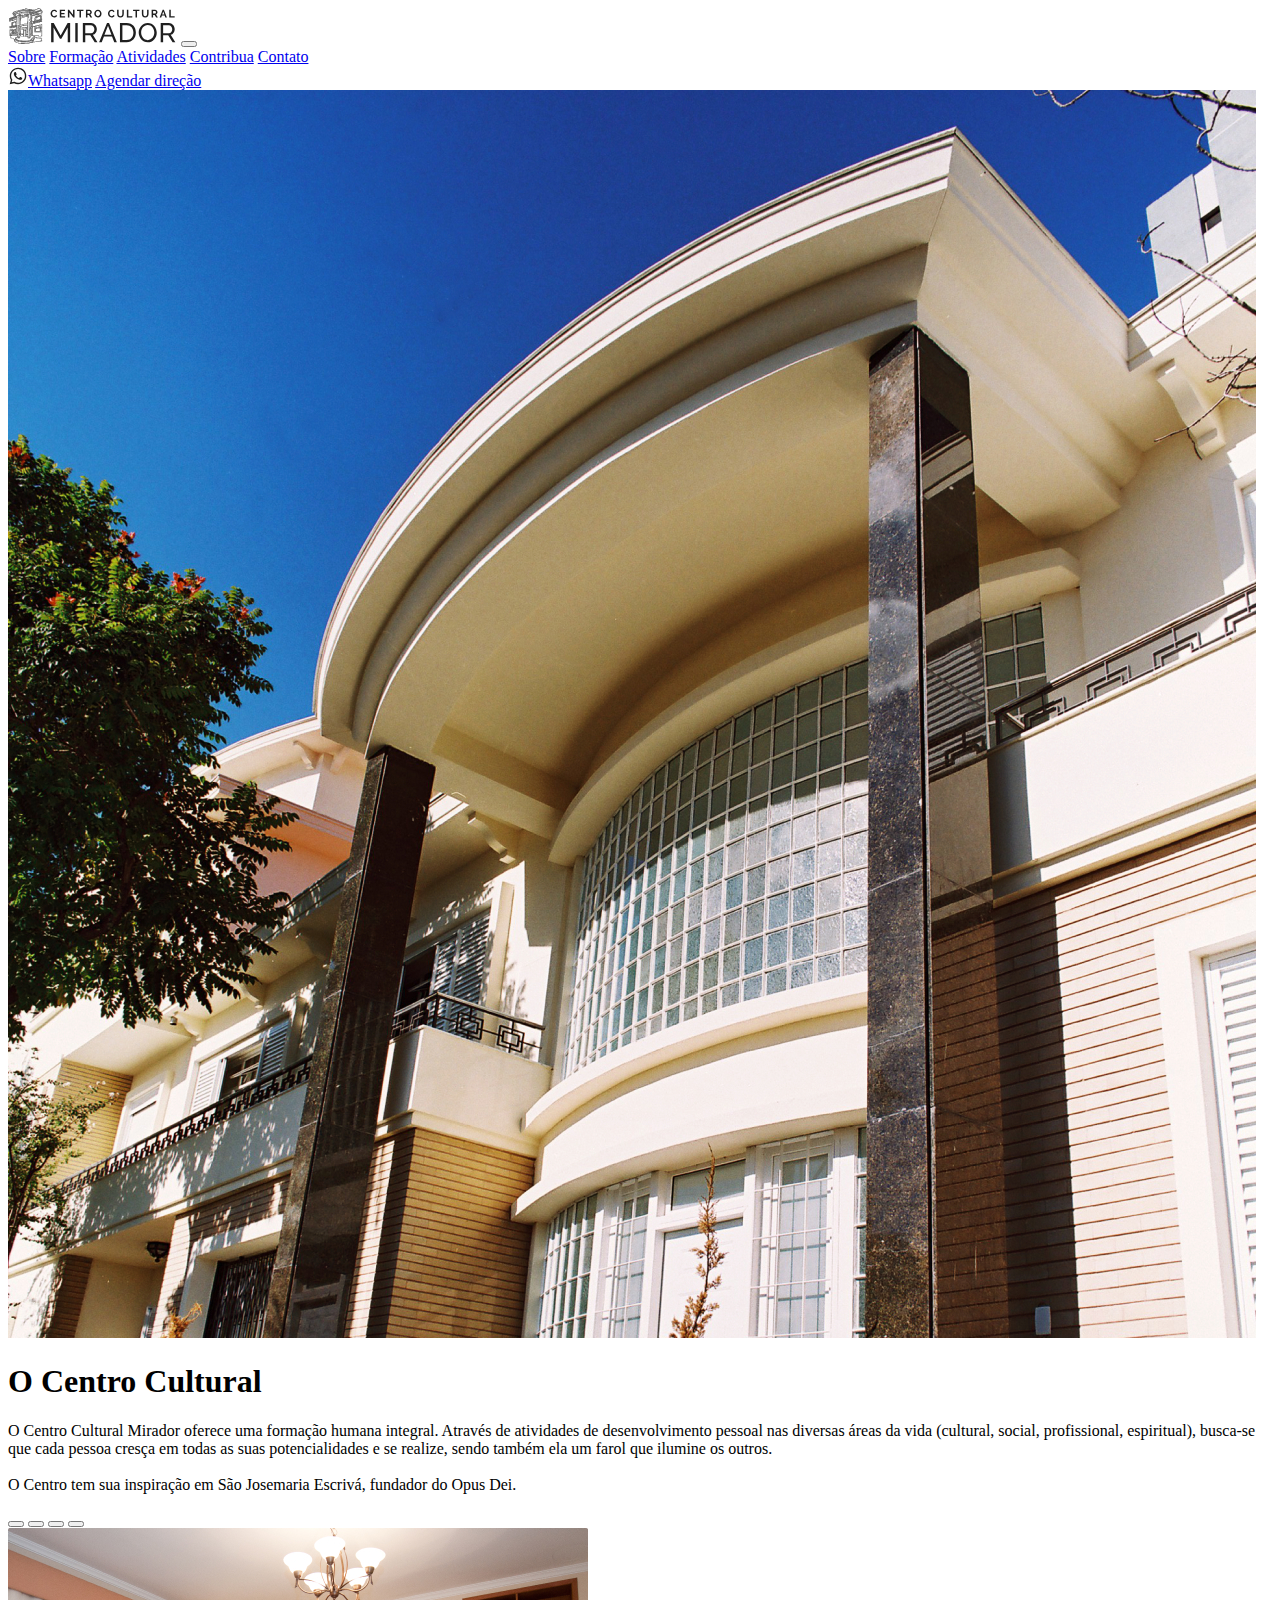
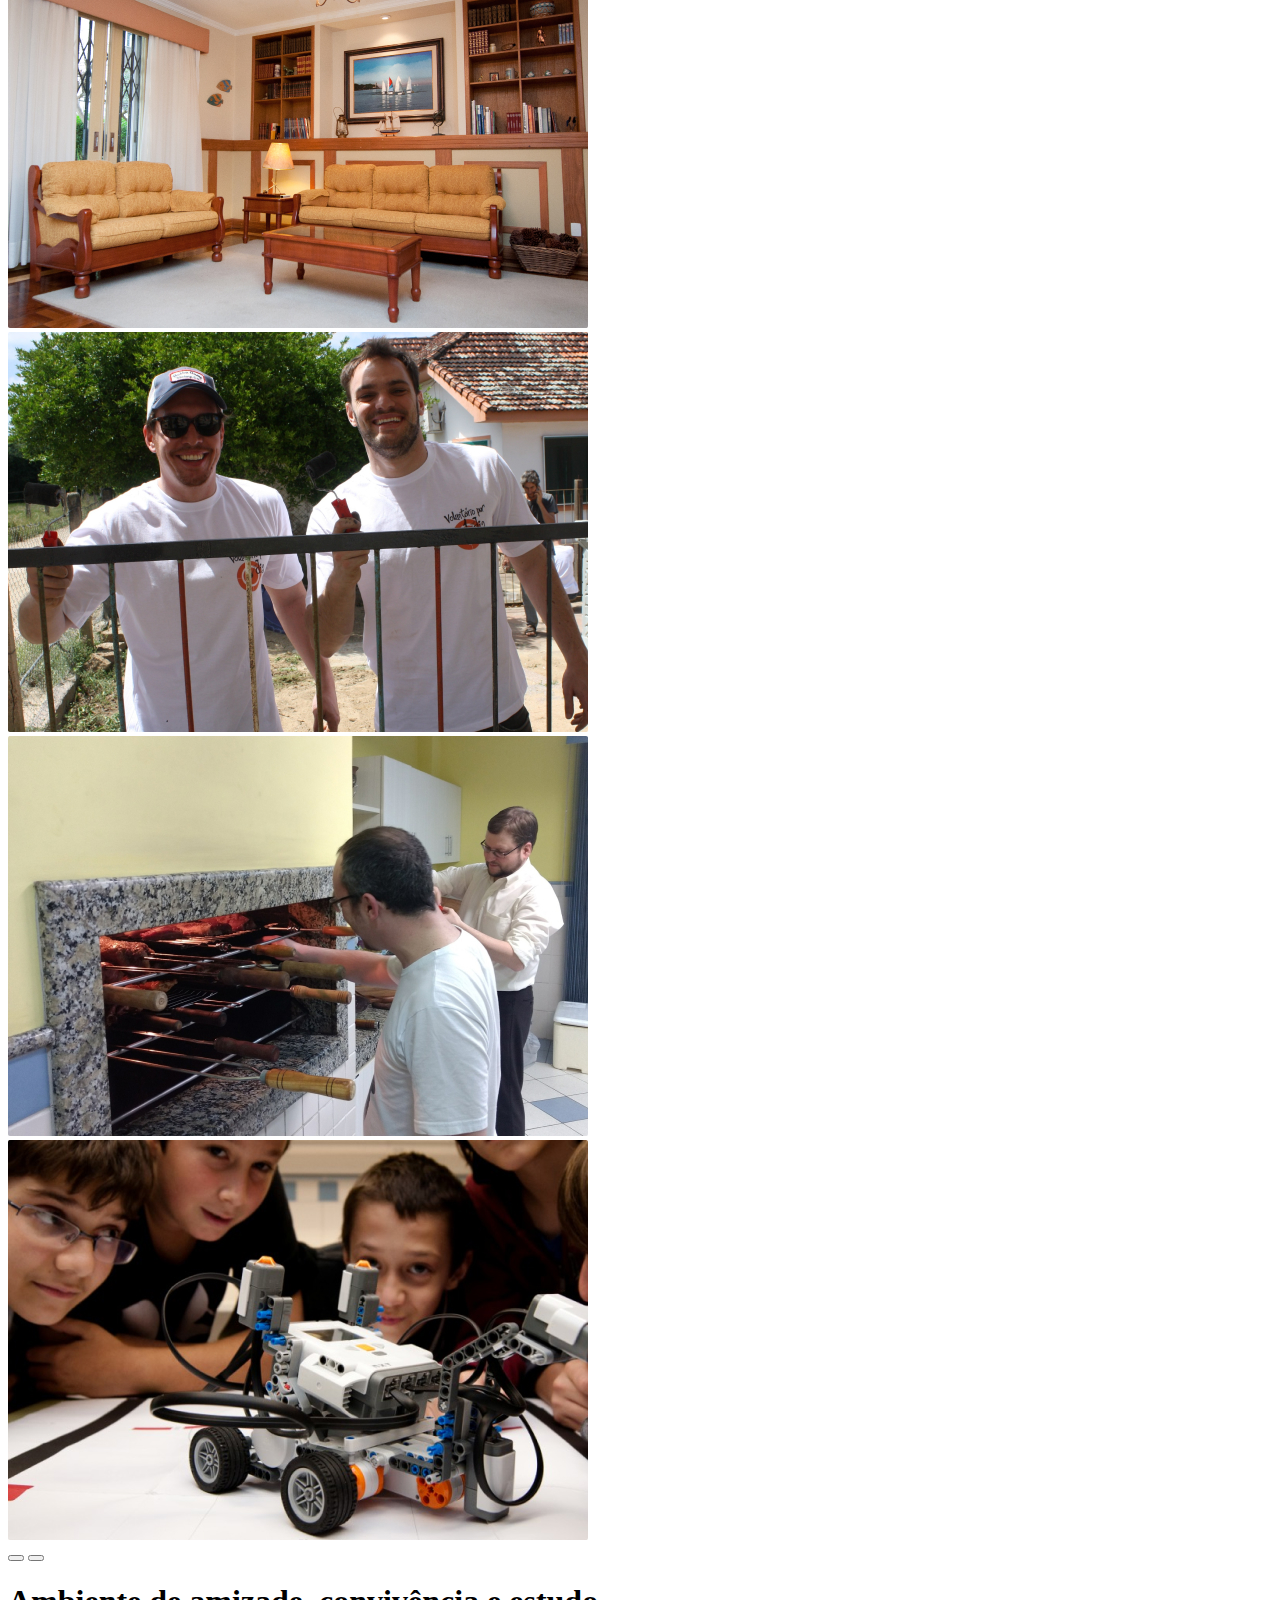
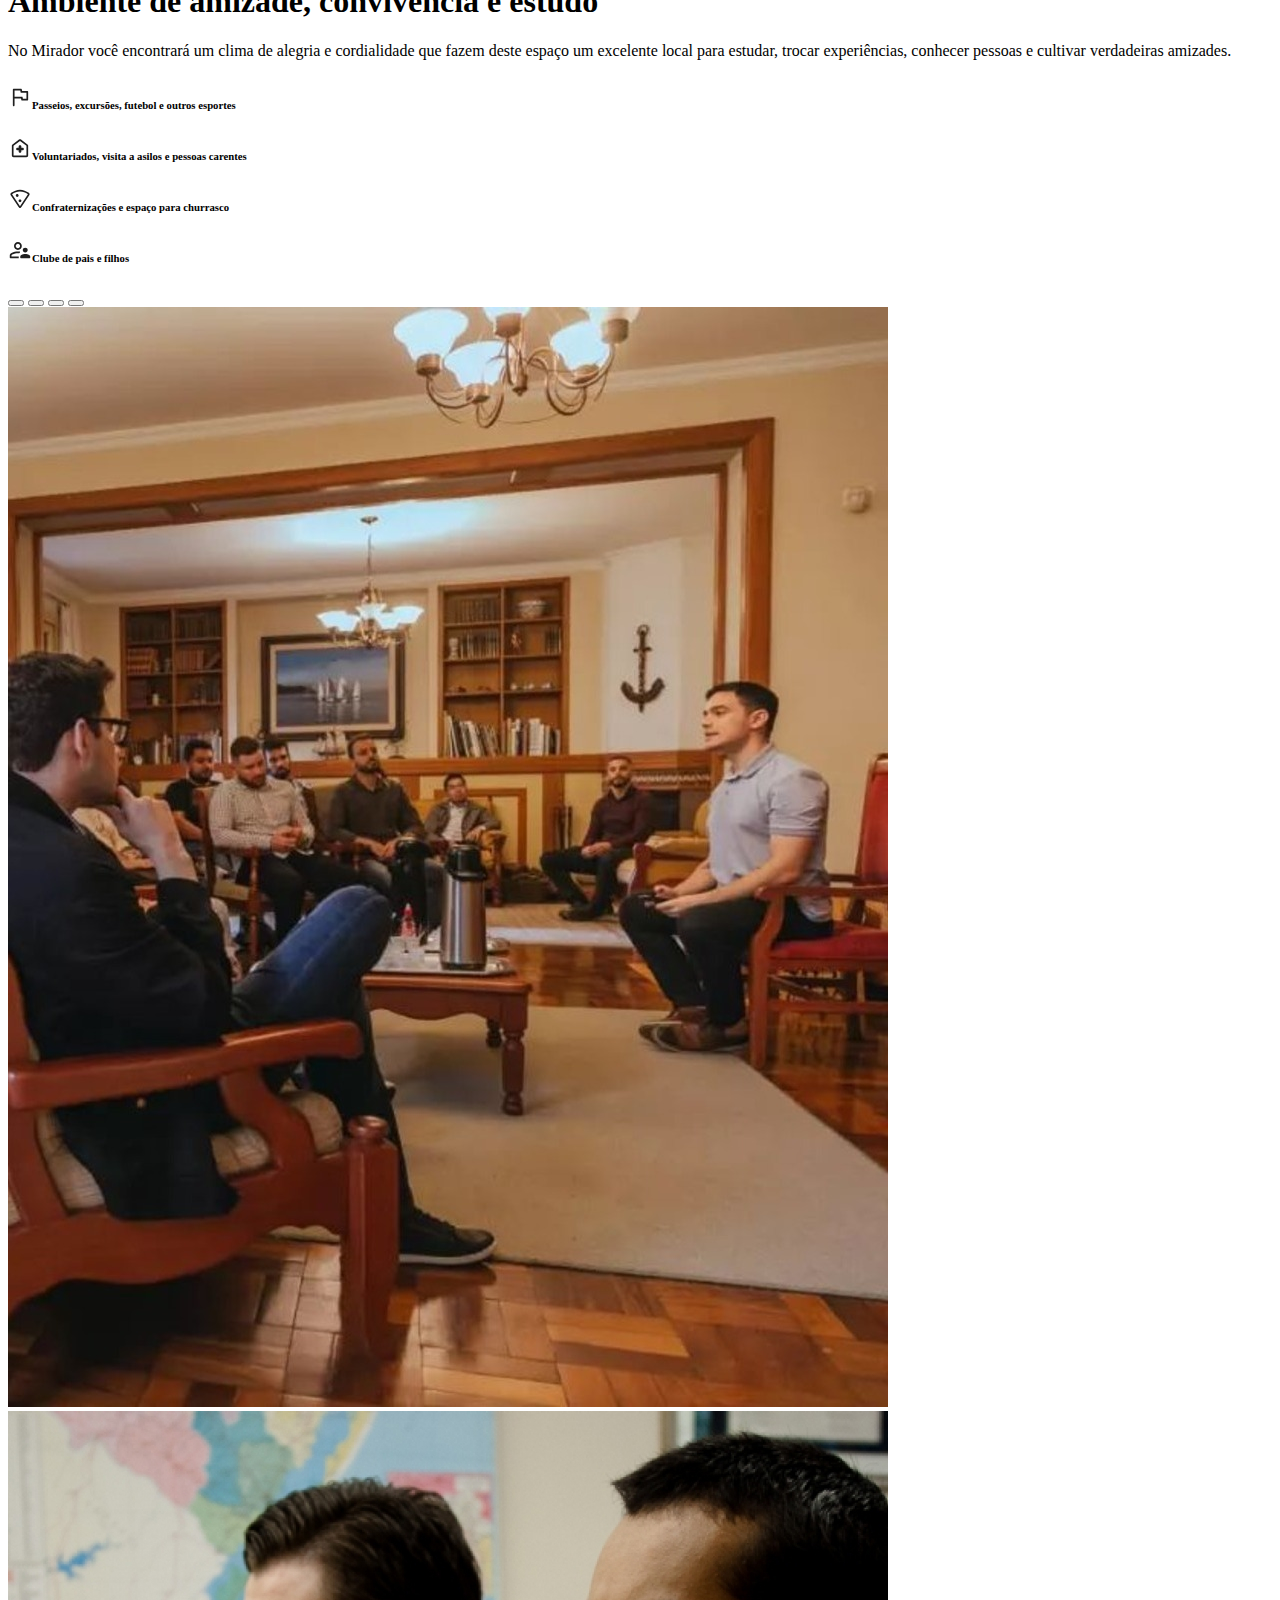
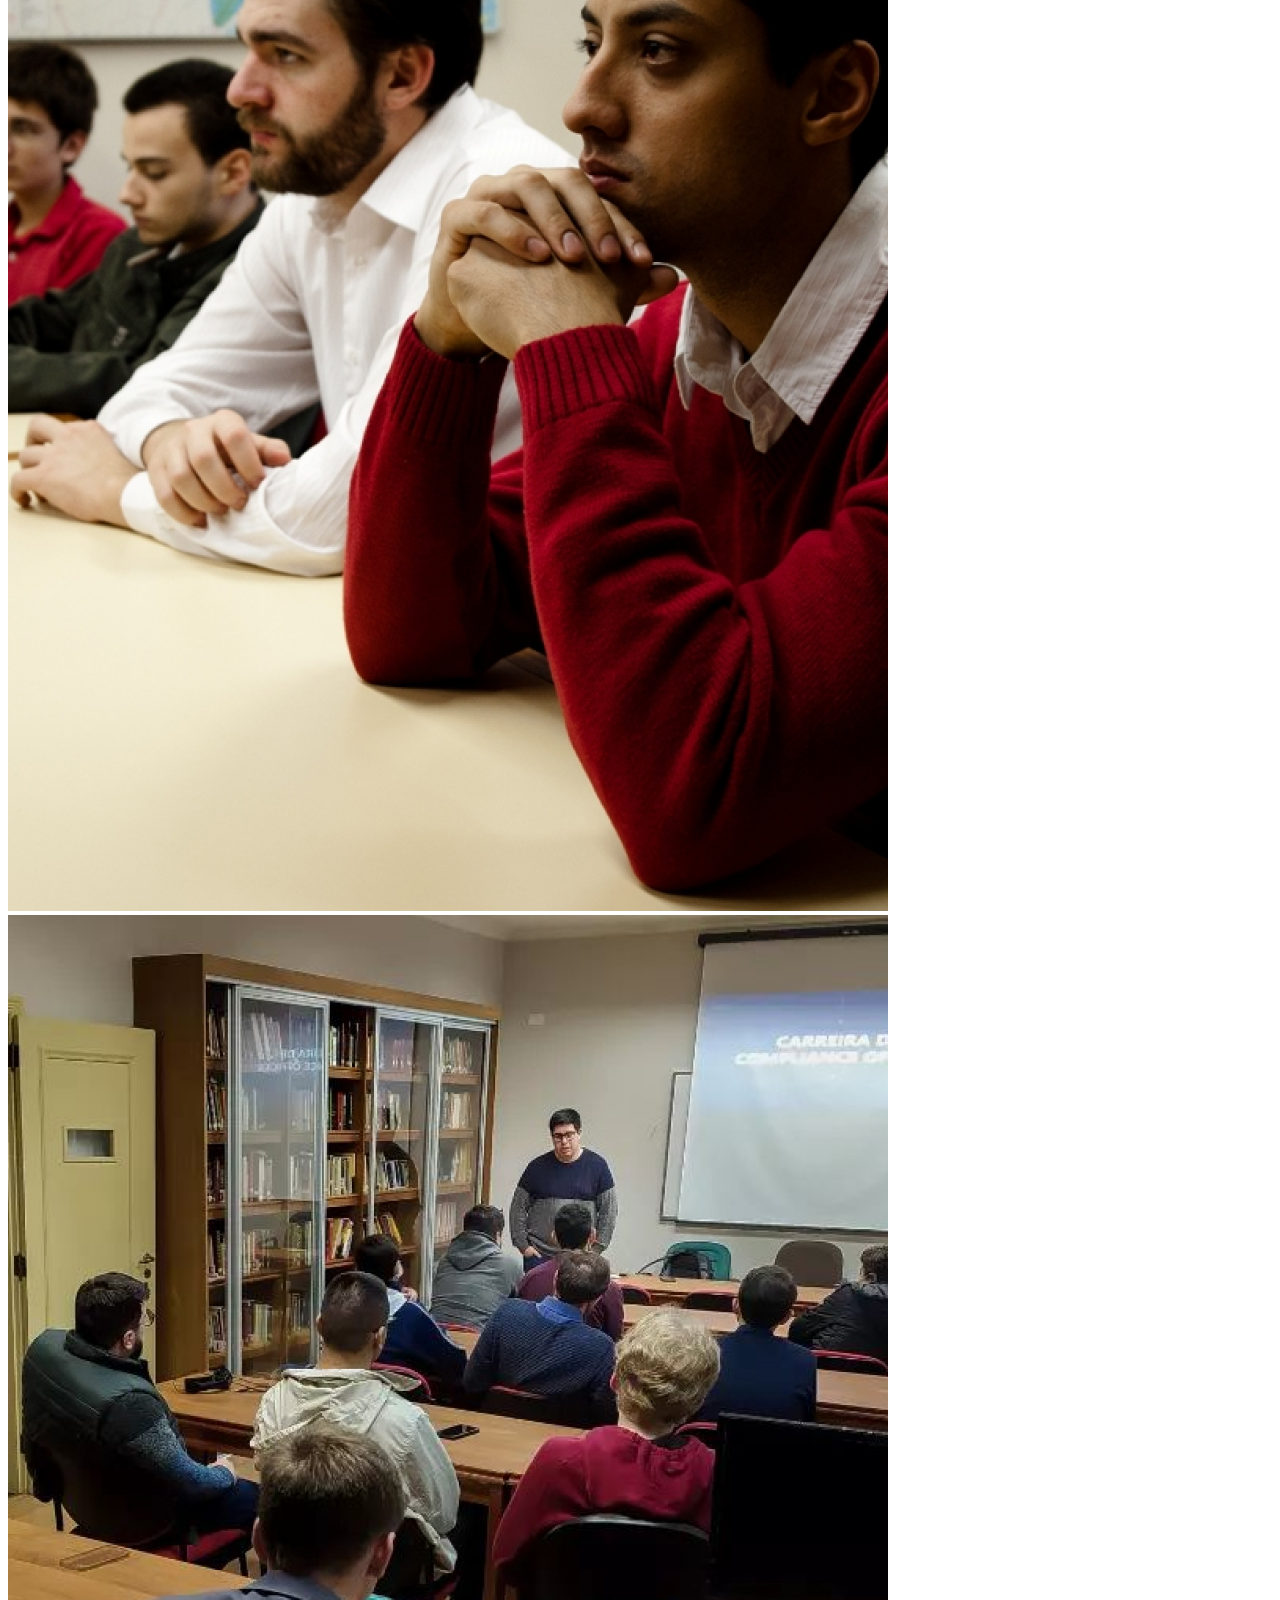
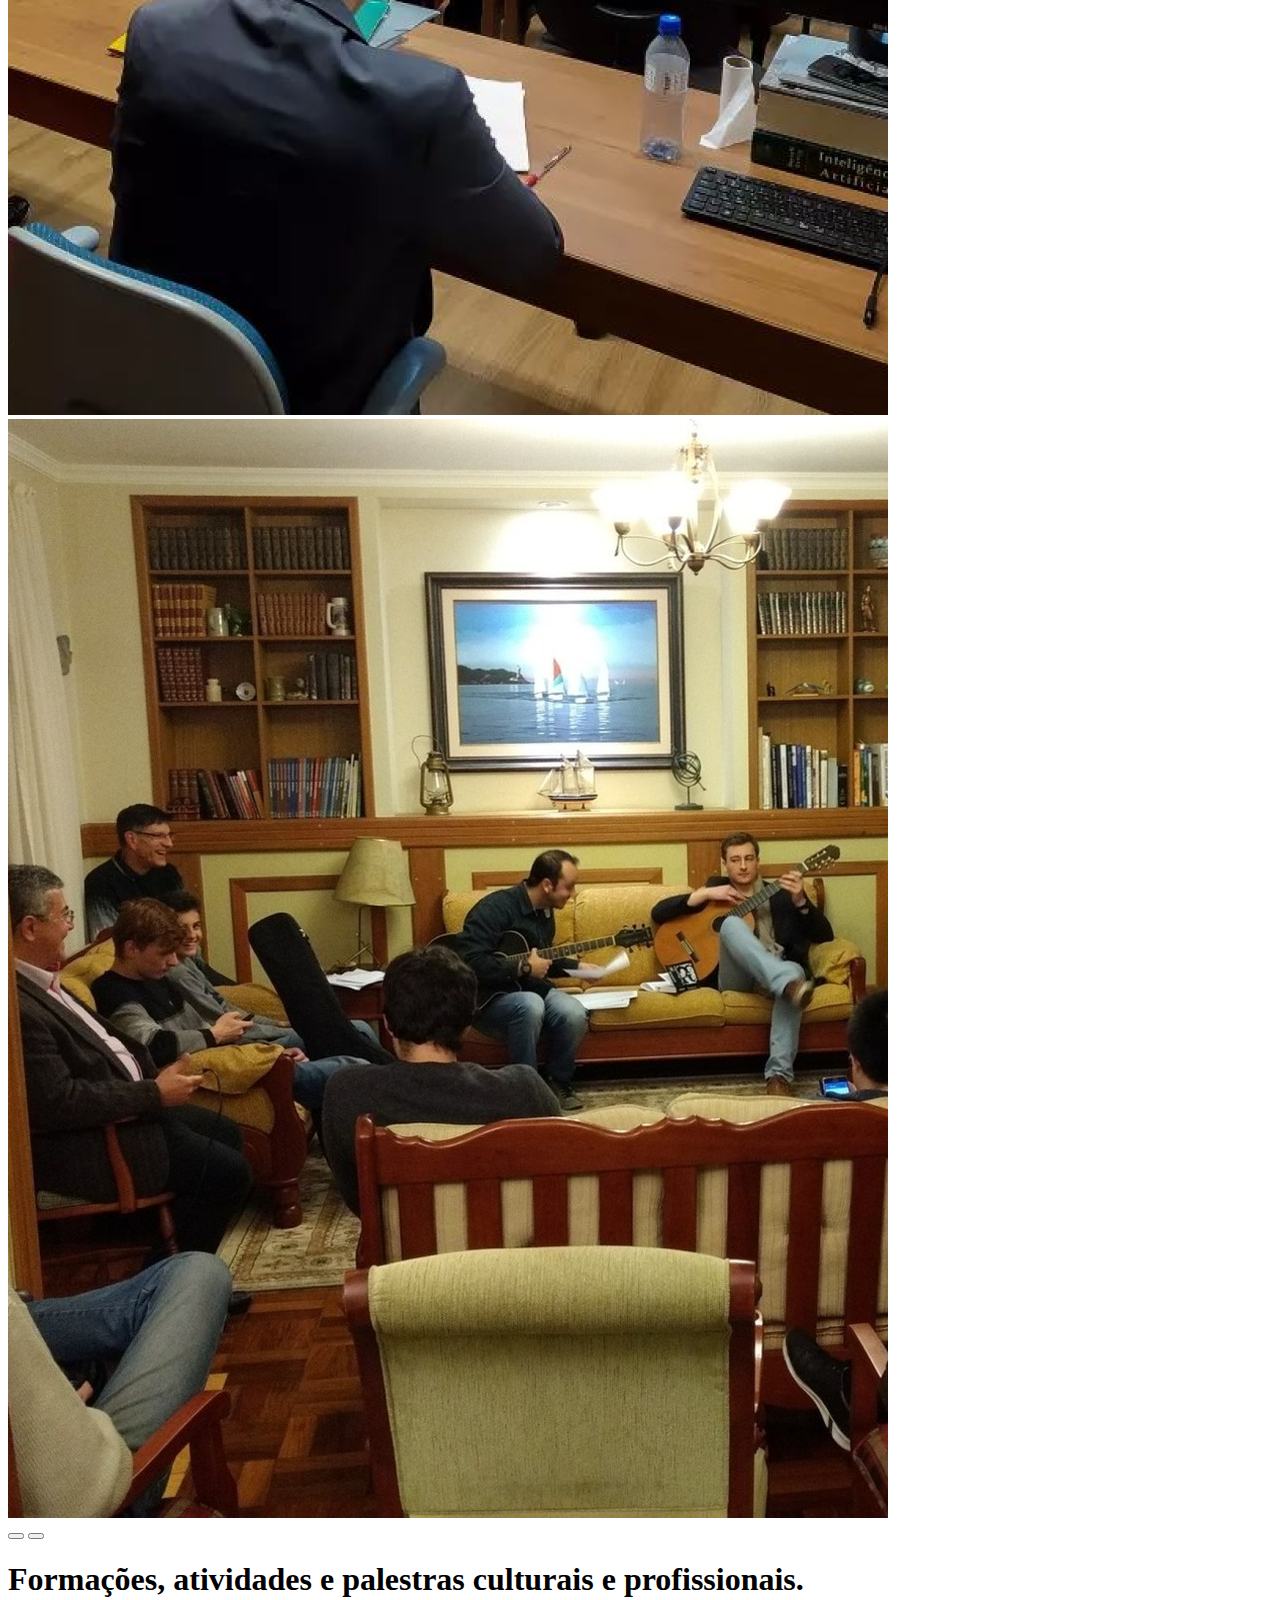
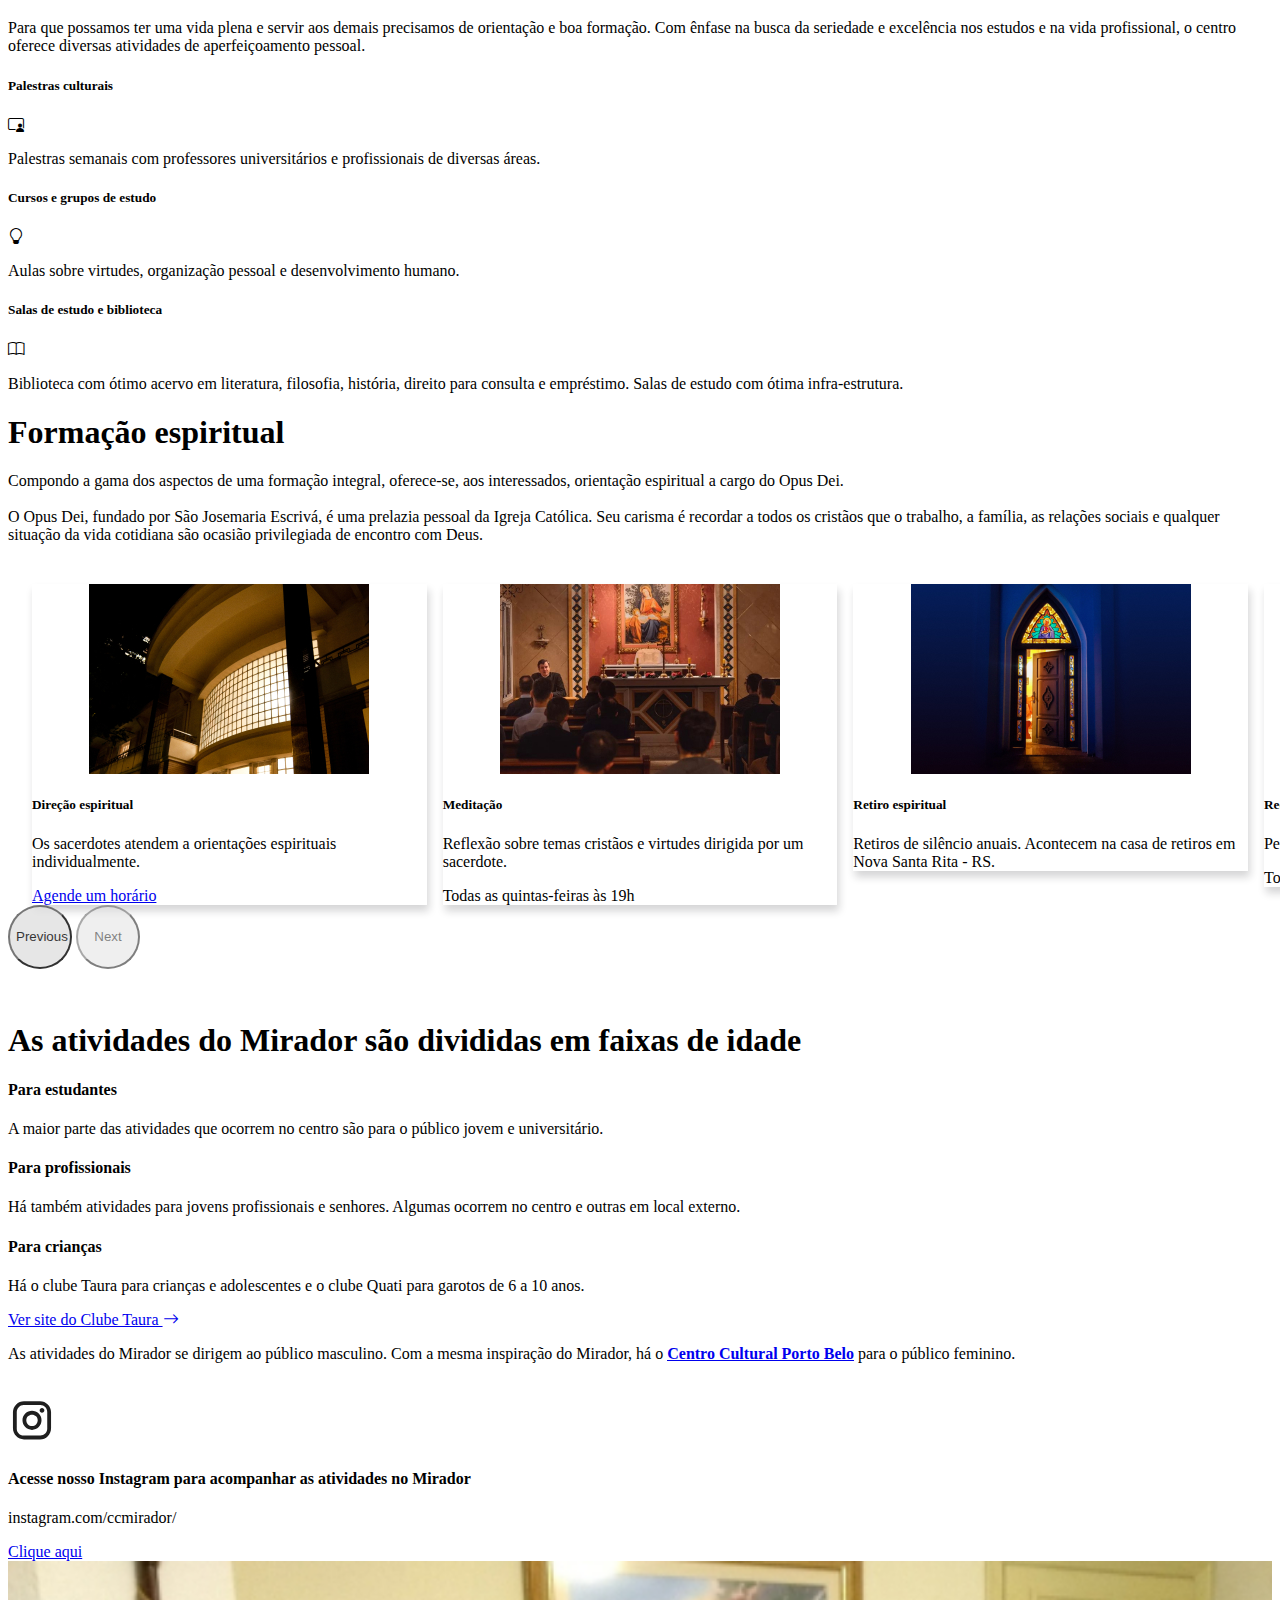
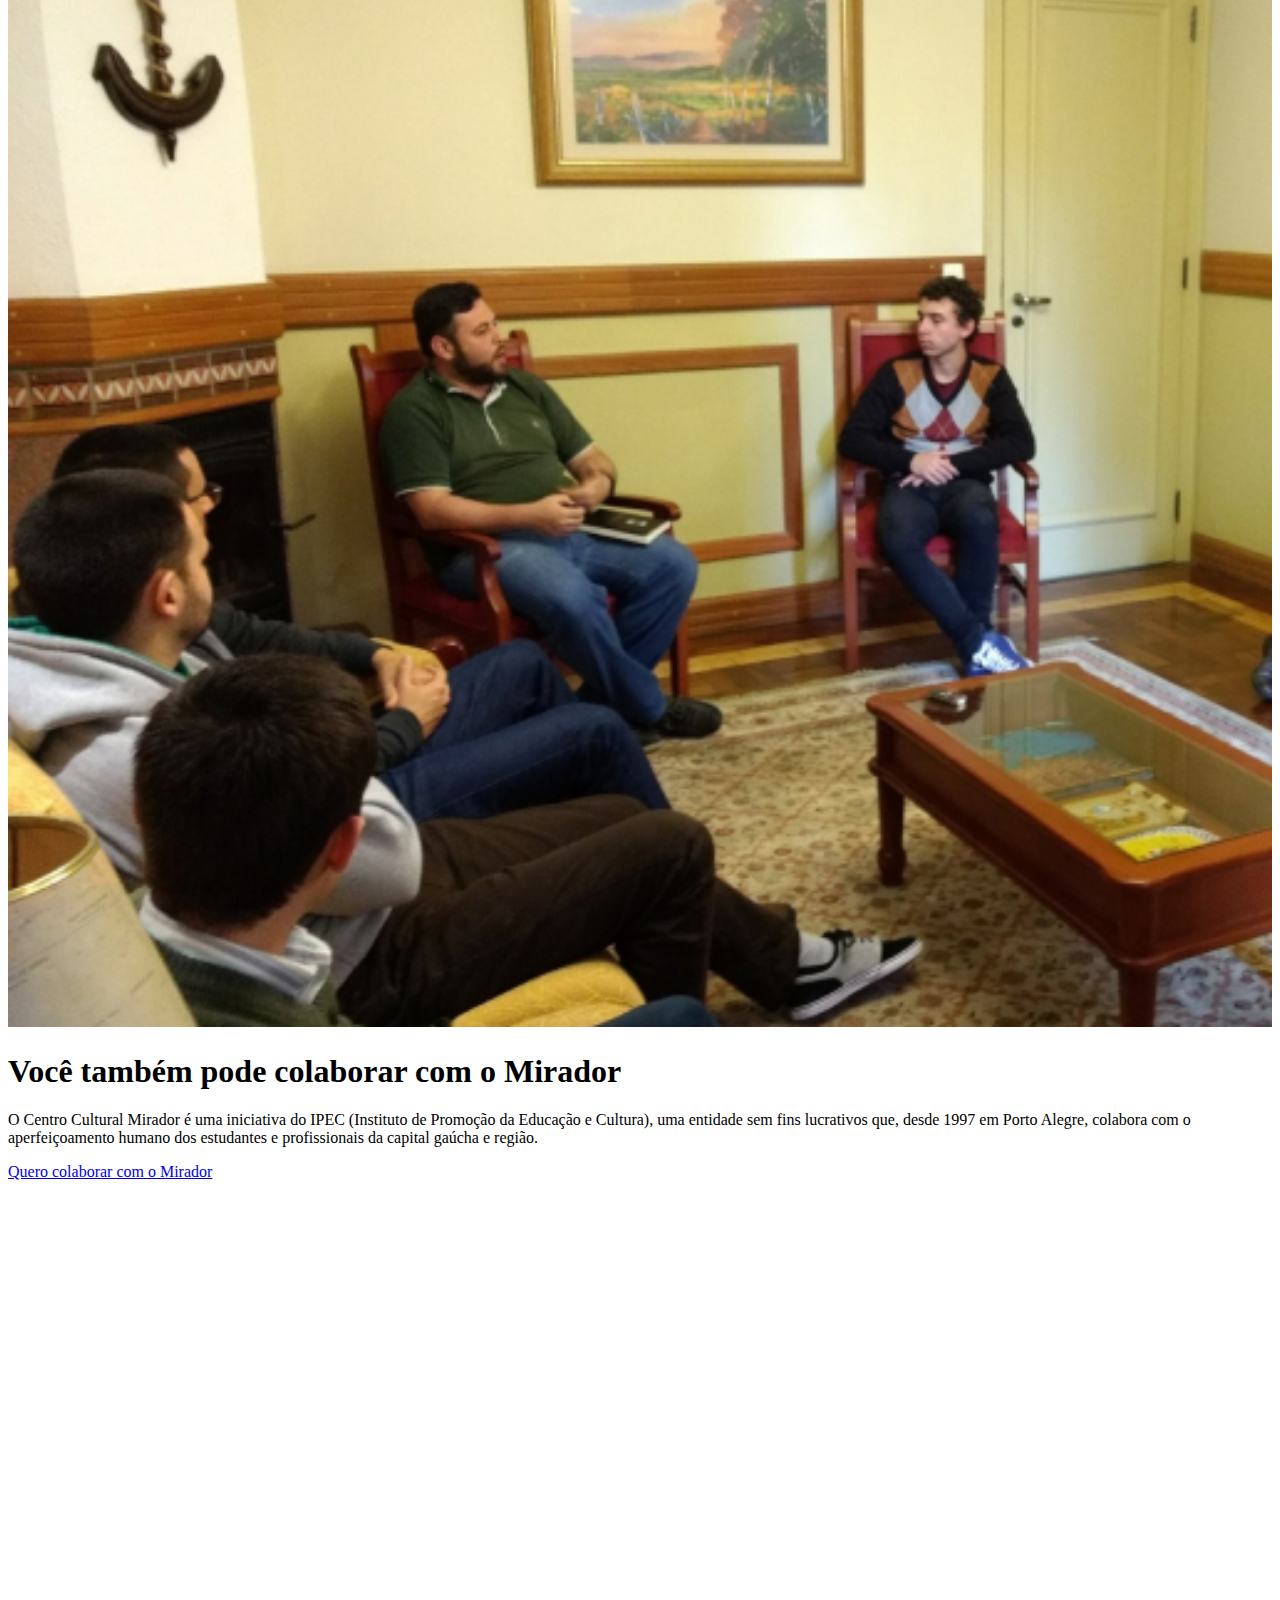
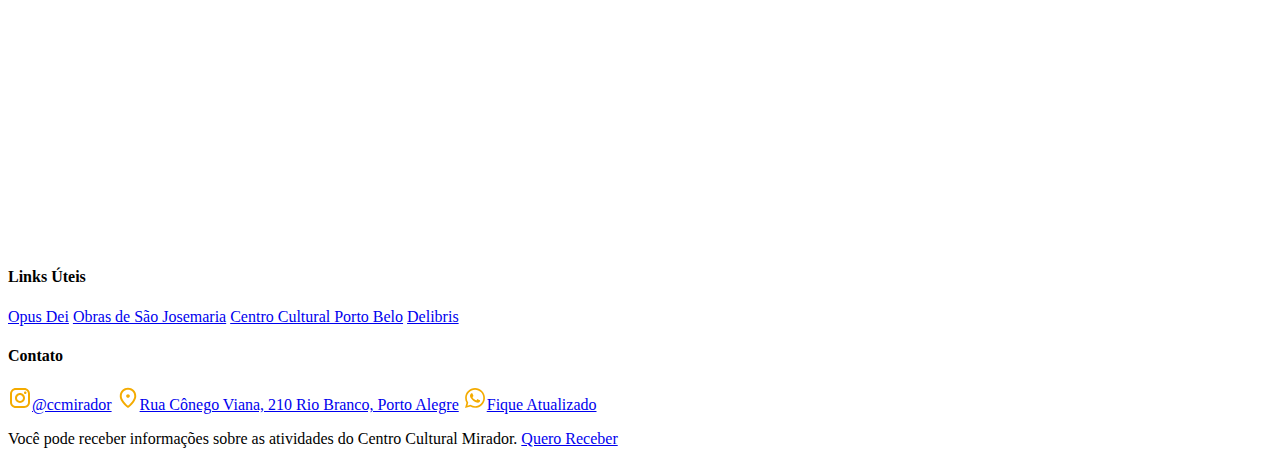
==== index.html @ da12d1fa "formacao" ====
<!DOCTYPE html>
<html lang="en">

<head>
  <meta charset="UTF-8">
  <meta name="viewport" content="width=device-width, initial-scale=1.0">
  <!-- Bootstrap 5 -->
  <link href="https://cdn.jsdelivr.net/npm/bootstrap@5.3.2/dist/css/bootstrap.min.css" rel="stylesheet" integrity="sha384-T3c6CoIi6uLrA9TneNEoa7RxnatzjcDSCmG1MXxSR1GAsXEV/Dwwykc2MPK8M2HN" crossorigin="anonymous">

  <link rel="stylesheet" href="https://cdn.jsdelivr.net/npm/bootstrap-icons@1.11.1/font/bootstrap-icons.css">

  <script src="https://cdn.jsdelivr.net/npm/bootstrap@5.3.2/dist/js/bootstrap.bundle.min.js" integrity="sha384-C6RzsynM9kWDrMNeT87bh95OGNyZPhcTNXj1NW7RuBCsyN/o0jlpcV8Qyq46cDfL" crossorigin="anonymous"></script>
  <!-- /Bootstrap 5 -->


  <title>Novo</title>
</head>

<body>

  <!-- JQuery -->

  <script src="https://code.jquery.com/jquery-3.7.1.min.js" integrity="sha256-/JqT3SQfawRcv/BIHPThkBvs0OEvtFFmqPF/lYI/Cxo=" crossorigin="anonymous"></script>

  
  <header class="bg-light sticky-top_">

    <nav class="navbar bg-light navbar-expand-lg">
      <div class="container">
        <a href="" class="navbar-brand d-flex"><img src="img/Logo_Mirador.svg" alt="logo do mirador" height="36" width="169"></a>
        <button class="navbar-toggler" type="button" data-bs-toggle="collapse" data-bs-target="#menuNavbar">
          <span class="navbar-toggler-icon"></span>
        </button>
        <div class="container collapse navbar-collapse" id="menuNavbar">
          <div class="navbar-nav fw-semibold ms-auto">
            <a id="sobre" href="#sobre" class="nav-link active my-auto mx-0">Sobre</a>
            <a id="formacao" href="#formacao" class="nav-link active  my-auto mx-0">Formação</a>
            <a id="atividades" href="#atividades" class="nav-link active  my-auto mx-0">Atividades</a>
            <a id="contribua" href="#contribua" class="nav-link active  my-auto mx-0">Contribua</a>
            <a id="contato" href="#contato" class="nav-link active  my-auto mx-0">Contato</a>


            <div class="d-flex align-items-center">
              <a href="https://wa.me/555197729357" class="btn btn-outline-warning text-dark mx-2 py-2 px-3" target="blank_"><img src="img/whatsapp.svg" width="20" height="20" class="my-auto py-auto">Whatsapp</a>

              <a href="https://centro-cultural-mirador.reservio.com/" class="btn btn-warning mx-2 py-2 px-3" target="blank_">Agendar direção</a>
            </div>
          </div>
        </div>


      </div>
    </nav>


  </header>

  <main id="sec_sobre">
    <div class="container">
      <div class="row align-items-center">

        <div class="col-12 col-md-5 offset-md-1 my-3 py-3 my-md-4 py-md-4  order-md-2">
          <img src="img/capa_1248px.jpg" alt="Foto do Mirador" class="img-fluid rounded-4 shadow">
        </div>

        <div class="col-12 col-md-6 my-3 py-3 my-md-4 py-md-4 order-md-1">
          <h1 class="h1 fw-bold mb-3">O Centro Cultural</h1>
          <p class="me-lg-5 pe-lg-4">O Centro Cultural Mirador oferece uma formação humana integral. Através de atividades de desenvolvimento pessoal nas diversas áreas da vida (cultural, social, profissional, espiritual), busca-se que cada pessoa cresça em todas as suas potencialidades e se realize, sendo também ela um farol que ilumine os outros.<br><br>
            O Centro tem sua inspiração em São Josemaria Escrivá, fundador do Opus Dei.
          </p>
        </div>

      </div>
    </div>
  </main>

  <section id="sec_ambiente">
    <div class="container py-5">
      <div class="row align-items-center">
        <div class="col-12 col-md-5 col-lg-6 my-2 py-2 my-md-4 py-md-4">


          <div class="carousel slide" data-bs-ride="carousel" id="amizade">
            <div class="carousel-indicators">
              <button class="active" data-bs-target="#amizade" data-bs-slide-to="0"></button>
              <button class="" data-bs-target="#amizade" data-bs-slide-to="1"></button>
              <button class="" data-bs-target="#amizade" data-bs-slide-to="2"></button>
              <button class="" data-bs-target="#amizade" data-bs-slide-to="3"></button>
            </div>

            <div class="carousel-inner rounded  shadow">
              <div class="carousel-item active ">
                <img src="img/sala_mirador.jpg" alt="sala de estar acolhedora e aconchegante" class="d-block">
              </div>

              <div class="carousel-item ">
                <img src="img/voluntariado.jpg" alt="trabalho social" class="d-block">
              </div>

              <div class="carousel-item">
                <img src="img/churrasco.jpg" alt="local para confraternizações" class="d-block">
              </div>

              <div class="carousel-item">
                <img src="img/clube_taura.jpg" alt="atividades complementares à escola" class="d-block">
              </div>
            </div>
            <button class="carousel-control-prev" data-bs-target="#amizade" data-bs-slide="prev"><span class="carousel-control-prev-icon"></span></button>

            <button class="carousel-control-next" data-bs-target="#amizade" data-bs-slide="next"><span class="carousel-control-next-icon"></span></button>


          </div>
        </div>
        <div class="col-12 col-md-6 col-lg-5 offset-md-1">
          <h1 class="h1 mb-2">Ambiente de amizade, convivência e estudo</h1>
          <p>No Mirador você encontrará um clima de alegria e cordialidade que fazem deste espaço um excelente local para estudar, trocar experiências, conhecer pessoas e cultivar verdadeiras amizades.</p>
          <h6 class="fw-bold"><img class="me-2" src="img/bandeira.svg" alt="esporte" width="24" height="24">Passeios, excursões, futebol e outros esportes</h6>

          <h6 class="fw-bold"><img class="me-2" src="img/voluntariado.svg" alt="esporte" width="24" height="24">Voluntariados, visita a asilos e pessoas carentes</h6>

          <h6 class="fw-bold"><img class="me-2" src="img/pizza.svg" alt="esporte" width="24" height="24">Confraternizações e espaço para churrasco</h6>

          <h6 class="fw-bold"><img class="me-2" src="img/pais.svg" alt="esporte" width="24" height="24">Clube de pais e filhos</h6>

        </div>
      </div>
    </div>
  </section>

  <style>
    @media screen and (min-width:992px){
      #sec_formacao, #sec_formacao .row .card.left, #sec_formacao .row .card.left div:not(.carousel-indicators), #sec_formacao .card-img {
        height: 100%;
      }
    }
  </style>
  <section id="sec_formacao" class="text-bg-dark">

    <div class="container py-5 px-3">

      <div class="row">
        <div class="col-12 col-lg-9 p-lg-0 pe-lg-3">
          <div class="card left text-bg-secondary bg-opacity-25 mb-3 mb-lg-0" >
            <div class="row">
              <div class="col-12 col-md-6">

                <div class="carousel slide" data-bs-ride="carousel" id="formacao_profissional">
                  <div class="carousel-indicators">
                    <button class="active" data-bs-target="#formacao_profissional" data-bs-slide-to="0"></button>
                    <button class="" data-bs-target="#formacao_profissional" data-bs-slide-to="1"></button>
                    <button class="" data-bs-target="#formacao_profissional" data-bs-slide-to="2"></button>
                    <button class="" data-bs-target="#formacao_profissional" data-bs-slide-to="3"></button>
                  </div>

                  <div class="carousel-inner rounded shadow">
                    <div class="carousel-item active ">
                      <img src="img/formacao_1.jpg" alt="Aulas com profissionais de diversas áreas" class="card-img object-fit-cover">
                    </div>

                    <div class="carousel-item ">
                      <img src="img/formacao_2.jpg" alt="Clube do livro" class="card-img object-fit-cover">
                    </div>

                    <div class="carousel-item">
                      <img src="img/formacao_3.jpg" alt="Aulas com professores universitários" class="card-img object-fit-cover">
                    </div>

                    <div class="carousel-item">
                      <img src="img/formacao_4.jpg" alt="Grupos de estudo" class="card-img object-fit-cover">
                    </div>
                  </div>
                  <button class="carousel-control-prev" data-bs-target="#formacao_profissional" data-bs-slide="prev"><span class="carousel-control-prev-icon"></span></button>

                  <button class="carousel-control-next" data-bs-target="#formacao_profissional" data-bs-slide="next"><span class="carousel-control-next-icon"></span></button>
                </div>
              </div>
              <div class="col-md-6 my-auto px-4">

                <div class="card-body">
                  <h1 class="card-title h2 mb-3">Formações, atividades e palestras culturais e profissionais.</h1>
                  <p class="card-text">Para que possamos ter uma vida plena e servir aos demais precisamos de orientação e boa formação. Com ênfase na busca da seriedade e excelência nos estudos e na vida profissional, o centro oferece diversas atividades de aperfeiçoamento pessoal.</p>
                </div>
              </div>
            </div>
          </div>
        </div>

        <div class="col-12 col-lg-3 p-lg-0">

          <div class="card text-bg-secondary bg-opacity-25 mb-3 ">
            <div class="card-body">
              <div class="d-flex justify-content-between align-items-center">
                <h5 class="card-title">Palestras culturais</h5>
                <i class="bi bi-person-video3 h6 text-warning"></i>
              </div>
              <p class="card-text lh-sm m-0">Palestras semanais com professores universitários e profissionais de diversas áreas.</p>
            </div>
          </div>

          <div class="card text-bg-secondary bg-opacity-25 mb-3">
            <div class="card-body">
              <div class="d-flex justify-content-between align-items-center">
                <h5 class="card-title">Cursos e grupos de estudo
                </h5>
                <i class="bi bi-lightbulb h6 text-warning"></i>
              </div>
              <p class="card-text lh-sm m-0">Aulas sobre virtudes, organização pessoal e desenvolvimento humano.</p>
            </div>
          </div>

          <div class="card text-bg-secondary bg-opacity-25">
            <div class="card-body">
              <div class="d-flex justify-content-between align-items-center">
                <h5 class="card-title">Salas de estudo e biblioteca
                </h5>
                <i class="bi bi-book h6 text-warning"></i>
              </div>
              <p class="card-text lh-sm m-0">Biblioteca com ótimo acervo em literatura, filosofia, história, direito para consulta e empréstimo. Salas de estudo com ótima infra-estrutura.</p>
            </div>
          </div>
        </div>
      </div>
    </div>
  </section>

  <section id="sec_espiritual" class="text-bg-dark p-0 m-0">
    <div class="container py-4 px-3">
      <div class="row align-items-center mb-4">
        <div class="col-12 col-md-4">
          <h1 class="display-5 display-xl-3 fw-bold">Formação espiritual</h1>
        </div>
        <div class="col-12 col-md-8">
          <p>Compondo a gama dos aspectos de uma formação integral, oferece-se, aos interessados, orientação espiritual a cargo do Opus Dei.
            <br><br>
            O Opus Dei, fundado por São Josemaria Escrivá, é uma prelazia pessoal da Igreja Católica. Seu carisma é recordar a todos os cristãos que o trabalho, a família, as relações sociais e qualquer situação da vida cotidiana são ocasião privilegiada de encontro com Deus.
          </p>
        </div>
      </div>

      <style>
        .img-wrapper {
          max-width: 100%;
          display: flex;
          justify-content: center;
          align-items: flex-start
        }

        img {
          max-width: 100%;
          max-height: 100%;
        }

        #sec_espiritual .carousel-inner {
          padding: 1rem
        }

        #sec_espiritual .card {
          margin: 0.5rem;
          border-radius: 0;
          box-shadow: 2px 6px 8px 0 rgba(22, 22, 26, .18)
        }

        #sec_espiritual .carousel-control-prev,
        #sec_espiritual .carousel-control-next {
          width: 4rem;
          height: 4rem;
          background-color: #e1e1e1;
          border-radius: 50%;
          top: 50%;
          transform: translateY(-50%);
          opacity: .5;
        }

        #sec_espiritual .carousel-control-prev,
        #sec_espiritual .carousel-control-next:hover {
          opacity: .8;
        }

        @media screen and (max-width:576px) {

          #sec_espiritual .carousel-item {
            height: 400px;
          }

          #sec_espiritual .carousel-control-prev,
          #sec_espiritual .carousel-control-next {
            width: 2.5rem;
            height: 2.5rem;
          }
        }

        @media screen and (min-width:576px) and (max-width:728px) {

          #sec_espiritual .carousel-item {
            height: 500px;
          }

          #sec_espiritual .carousel-control-prev,
          #sec_espiritual .carousel-control-next {
            width: 3rem;
            height: 3rem;
          }
        }

        @media screen and (min-width:728px) {
          #sec_espiritual .carousel-inner {
            display: flex;
          }

          #sec_espiritual .carousel-item {
            display: block;
            margin-right: 0;
            flex: 0 0 calc(100%/3)
          }

          #sec_espiritual .carousel-control-prev,
          #sec_espiritual .carousel-control-next {
            width: 4rem;
            height: 4rem;
          }
        }
      </style>


      <div id="carousel_sec_espiritual" class="carousel">
        <div class="carousel-inner">

          <div class="carousel-item current">
            <div class="card h-100 text-light bg-secondary bg-opacity-25">
              <div class="img-wrapper">
                <img class="card-img-top img-fluid" alt="100%x280" src="img/foto_card_1.jpg">
              </div>
              <div class="card-body p-4">
                <h5 class="card-title">Direção espiritual</h5>
                <p class="card-text">Os sacerdotes atendem a orientações espirituais individualmente.</p>
                <a href="https://centro-cultural-mirador.reservio.com/" target="blank_" class="card-link text-warning fw-semibold">Agende um horário</a>
              </div>
            </div>
          </div>
          <div class="carousel-item">
            <div class="card h-100 text-light bg-secondary bg-opacity-25">
              <div class="img-wrapper">
                <img class="card-img-top img-fluid" alt="100%x280" src="img/foto_card_2.jpg">
              </div>
              <div class="card-body p-4">
                <h5 class="card-title">Meditação</h5>
                <p class="card-text">Reflexão sobre temas cristãos e virtudes dirigida por um sacerdote.</p>
                <p class="card-text text-white-50">Todas as quintas-feiras às 19h</p>
              </div>
            </div>
          </div>
          <div class="carousel-item">
            <div class="card h-100 text-light bg-secondary bg-opacity-25">
              <div class="img-wrapper">
                <img class="card-img-top img-fluid" alt="100%x280" src="img/foto_card_3.jpg">
              </div>
              <div class="card-body p-4">
                <h5 class="card-title">Retiro espiritual</h5>
                <p class="card-text">Retiros de silêncio anuais. Acontecem na casa de retiros em Nova Santa Rita - RS.</p>
              </div>
            </div>
          </div>
          <div class="carousel-item">
            <div class="card h-100 text-light bg-secondary bg-opacity-25">
              <div class="img-wrapper">
                <img class="card-img-top img-fluid" alt="100%x280" src="img/foto_card_4.jpg">
              </div>
              <div class="card-body p-4">
                <h5 class="card-title">Recolhimento mensal</h5>
                <p class="card-text">
                  Pequeno retiro mensal com palestras e meditações.</p>
                <p class="card-text text-white-50">Todos os meses na Igreja Nossa Senhora de Montserrat</p>
              </div>
            </div>
          </div>
          <div class="carousel-item">
            <div class="card h-100 text-light bg-secondary bg-opacity-25">
              <div class="img-wrapper">
                <img class="card-img-top img-fluid" alt="100%x280" src="img/foto_card_5.jpg">
              </div>
              <div class="card-body p-4">
                <h5 class="card-title">Aulas de catecismo</h5>
                <p class="card-text">
                  Aprofunde no conhecimento da fé católica.</p>
              </div>
            </div>
          </div>
          <div class="carousel-item">
            <div class="card h-100 text-light bg-secondary bg-opacity-25">
              <div class="img-wrapper">
                <img class="card-img-top img-fluid" alt="100%x280" src="img/foto_card_6.jpg">
              </div>
              <div class=" card-body p-4">
                <h5 class="card-title">Vigília</h5>
                <p class="card-text">
                  Adoração ao Santíssimo Sacramento.</p>
              </div>
            </div>
          </div>

        </div>
        <button class="carousel-control-prev" type="button" data-bs-target="#carousel_sec_espiritual" data-bs-slide="prev">
          <span class="carousel-control-prev-icon" aria-hidden="true"></span>
          <span class="visually-hidden">Previous</span>
        </button>
        <button class="carousel-control-next" type="button" data-bs-target="#carousel_sec_espiritual" data-bs-slide="next">
          <span class="carousel-control-next-icon" aria-hidden="true"></span>
          <span class="visually-hidden">Next</span>
        </button>
      </div>

    </div>
  </section>

  <section id="sec_atividades" class="bg-secondary bg-opacity-25">
    <div class="container py-5">
      <div class="row">
        <div class="col-12 col-lg-6">
          <h1>As atividades do Mirador são divididas em faixas de idade</h1>

          <div class="card p-2 shadow-sm border-0">
            <div class="card-body">
              <h4 class="card-title">Para estudantes</h5>
                <p class="card-text">A maior parte das atividades que ocorrem no centro são para o público jovem e universitário.</p>
            </div>
          </div>

          <div class="card p-2 my-3 shadow-sm border-0">
            <div class="card-body">
              <h4 class="card-title">Para profissionais</h5>
                <p class="card-text">Há também atividades para jovens profissionais e senhores. Algumas ocorrem no centro e outras em local externo.</p>
            </div>
          </div>

          <div class="card p-2 shadow-sm border-0">
            <div class="card-body">
              <h4 class="card-title">Para crianças</h5>
                <p class="card-text">Há o clube Taura para crianças e adolescentes e o clube Quati para garotos de 6 a 10 anos.</p>
                <a href="https://www.taura.org.br/" target="_blank" class="card-link">Ver site do Clube Taura <i class="bi bi-arrow-right fw-bold"></i></a>
            </div>
          </div>

          <p class="mt-4">As atividades do Mirador se dirigem ao público masculino. Com a mesma inspiração do Mirador, há o <b><u><a href="https://portobelo.org.br/" target="_blank">Centro Cultural Porto Belo</a></u></b> para o público feminino.</p>
        </div>

      </div>
      <div class="col-12 col-lg-6"></div>
      <img src="" alt="" class="img-fluid">
    </div>
    </div>

  </section>

  <section id="sec_instagram" class="p-4 bg-secondary bg-opacity-25">
    <div class="container d-flex justify-content-center">

      <div class=" row px-3 py-4 bg-white rounded shadow-sm">
        <div class="col-12 col-md-3 my-auto d-md-flex">
          <img src="img/instagram.svg" width="48" height="48" class="m-auto">
        </div>
        <div class="col-12 col-md-6 ">
          <h4>Acesse nosso Instagram para acompanhar as atividades no Mirador</h4>
          <p>instagram.com/ccmirador/</p>
        </div>
        <div class="col-12 col-md-3 my-md-auto">
          <a href="https://instagram.com/ccmirador/" target="_blank" class="btn  btn-outline-warning text-dark fw-semibold ">Clique aqui</a>
        </div>
      </div>
    </div>
  </section>

  <section id="sec_contribua" class="bg-secondary bg-opacity-25 py-5">
    <div class="container">
      <div class="card border-0  shadow-sm">
        <div class="row">
          <div class="col-12 col-md-6 order-md-2">
            <img src="img/contribua.jpg" class="card-img rounded-start object-fit-cover h-100" alt="" style="width:100%;">
          </div>
          <div class="col-md-6 my-auto px-4 order-md-1">

            <div class="card-body p-4">
              <h1 class="card-title h2">Você também pode colaborar com o Mirador</h1>
              <p class="card-text">O Centro Cultural Mirador é uma iniciativa do IPEC (Instituto de Promoção da Educação e Cultura), uma entidade sem fins lucrativos que, desde 1997 em Porto Alegre, colabora com o aperfeiçoamento humano dos estudantes e profissionais da capital gaúcha e região.</p>
              <a class="btn btn-outline-warning text-dark fw-semibold py-2" href="https://www.ipecrs.org.br/" target="_blank">Quero colaborar com o Mirador</a>
            </div>
          </div>
        </div>
      </div>
    </div>



  </section>

  <footer id="sec_contato" class="text-bg-dark py-5 px-4 ">
    <div class="container mb-3">
      <div class="row">
        <div class="col-12 col-lg-5 offset-lg-1 order-lg-3 p-0 mb-4">
          <iframe src="https://www.google.com/maps/embed?pb=!1m18!1m12!1m3!1d13422.990198749469!2d-51.20601658180477!3d-30.034607564656074!2m3!1f0!2f0!3f0!3m2!1i1024!2i768!4f13.1!3m3!1m2!1s0x95197836754c7699%3A0x4d786b1554388ea6!2sCentro%20Cultural%20Mirador!5e0!3m2!1spt-BR!2sbr!4v1692250652370!5m2!1spt-BR!2sbr" width="992" height="662" style="border:0;" allowfullscreen="" loading="lazy" referrerpolicy="no-referrer-when-downgrade" class="img-fluid h-100 mb-4"></iframe>

        </div>
        <div class="col-12 col-md-6 col-lg-3 order-lg-1 p-0">
          <div class="navbar-nav mb-4">
            <h4>Links Úteis</h4>
            <a href="https://opusdei.org/pt-br/" target="blank_" class="nav-link py-1">Opus Dei</a>
            <a href="https://www.escrivaworks.org.br/" target="blank_" class="nav-link py-1">Obras de São Josemaria</a>
            <a href="https://portobelo.org.br/" target="blank_" class="nav-link py-1">Centro Cultural Porto Belo</a>
            <a href="https://www.delibris.org/" target="blank_" class="nav-link py-1">Delibris</a>

          </div>
        </div>
        <div class="col-12 col-md-6 col-lg-3 order-lg-2 p-0">
          <div class="navbar-nav">
            <h4>Contato</h4>
            <a href="https://www.instagram.com/ccmirador/" target="blank_" class="nav-link py-1"><img src="img/instagram_amarelo.svg" class="me-2">@ccmirador</a>

            <a href="https://www.google.com/maps/place/Centro+Cultural+Mirador+-+R.+Cônego+Viana,+210+-+Rio+Branco,+Porto+Alegre+-+RS,+90420-170/@-30.036676,-51.1973926,17z/data=!4m6!3m5!1s0x95197836754c7699:0x4d786b1554388ea6!8m2!3d-30.035494!4d-51.1988168!16s%2Fg%2F1q5bvrwz8?authuser=0" target="blank_" class="nav-link py-1"><img src="img/pin.svg" class="me-2">Rua Cônego Viana, 210
              Rio Branco, Porto Alegre</a>

            <a href="https://wa.me/555197729357" target="blank_" class="nav-link py-1"><img src="img/zap_amarelo.svg" class="me-2">Fique Atualizado</a>

            <p class="lh-sm">Você pode receber informações sobre as atividades do Centro Cultural Mirador. <a href="https://wa.me/555197729357" target="blank_" class="text-warning">Quero Receber</a></p>
          </div>
        </div>
      </div>
  </footer>
  
  <script src="script.js"></script>
</body>

</html>
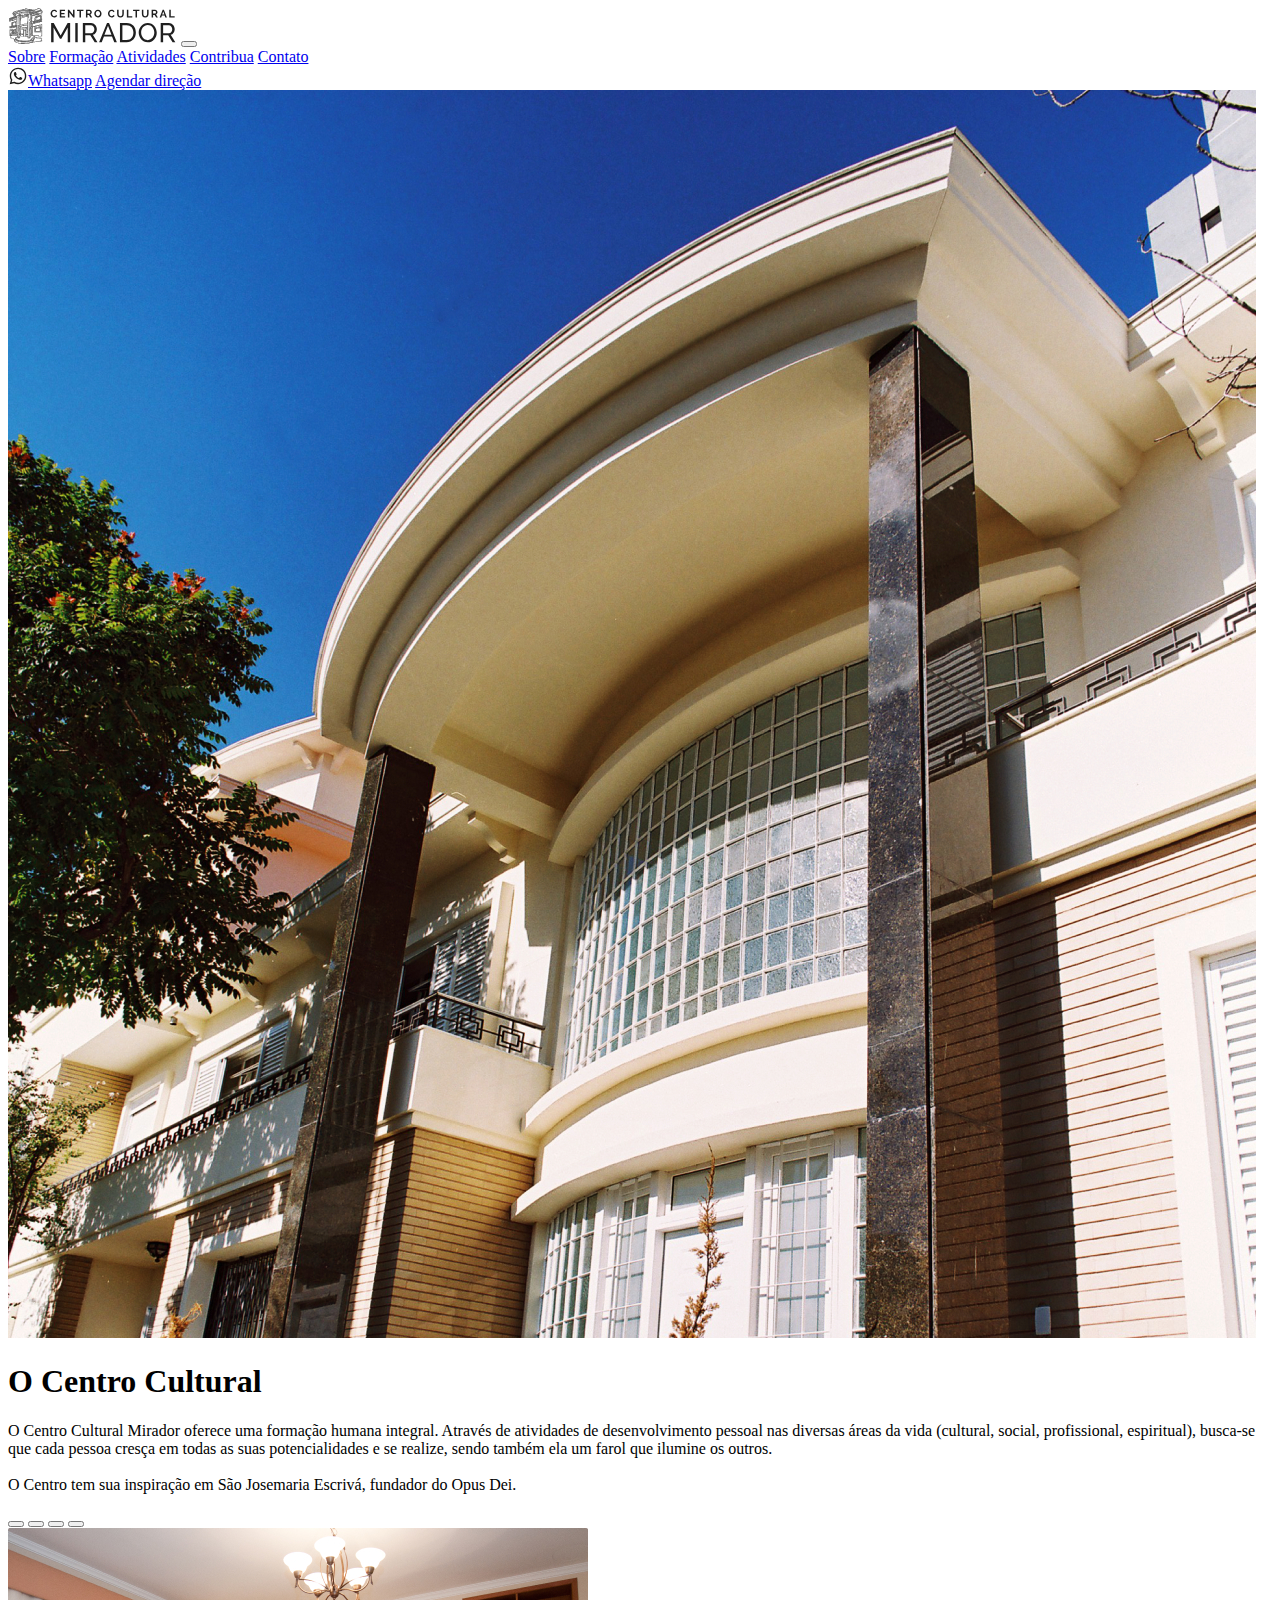
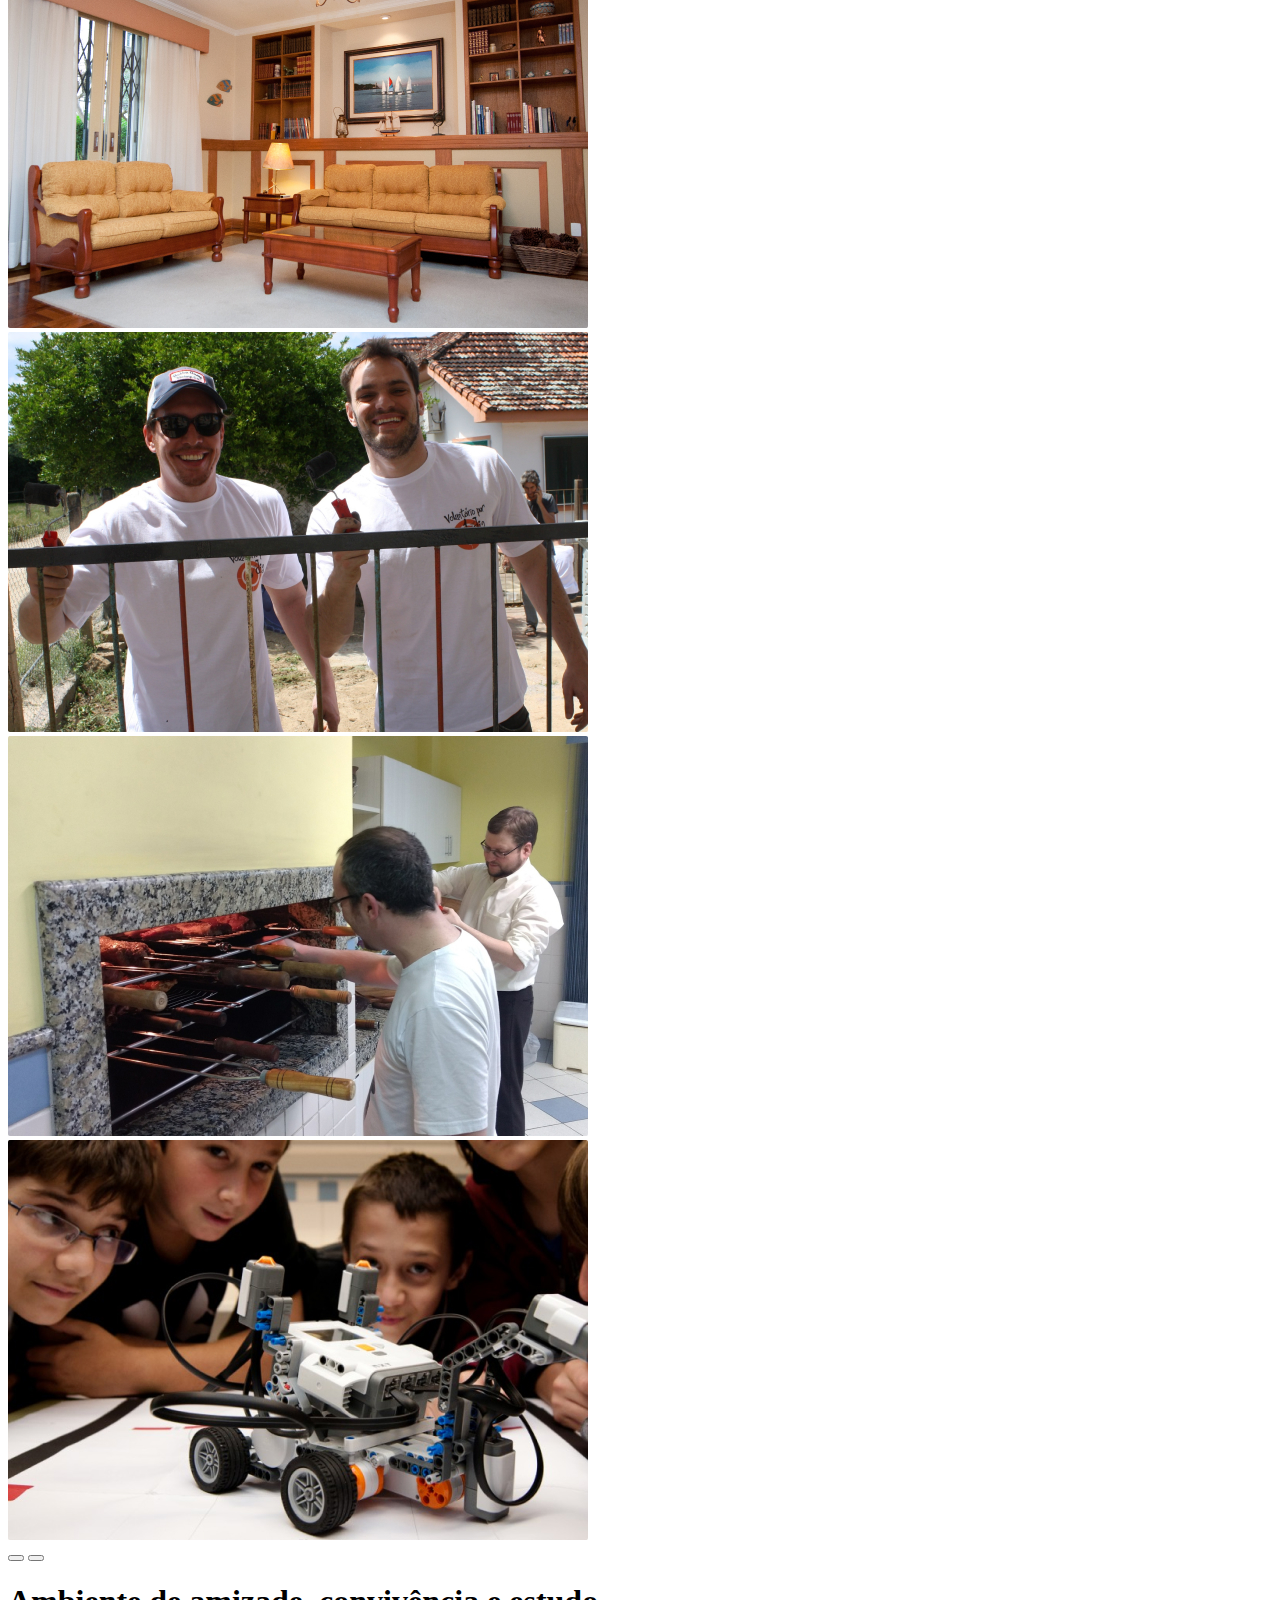
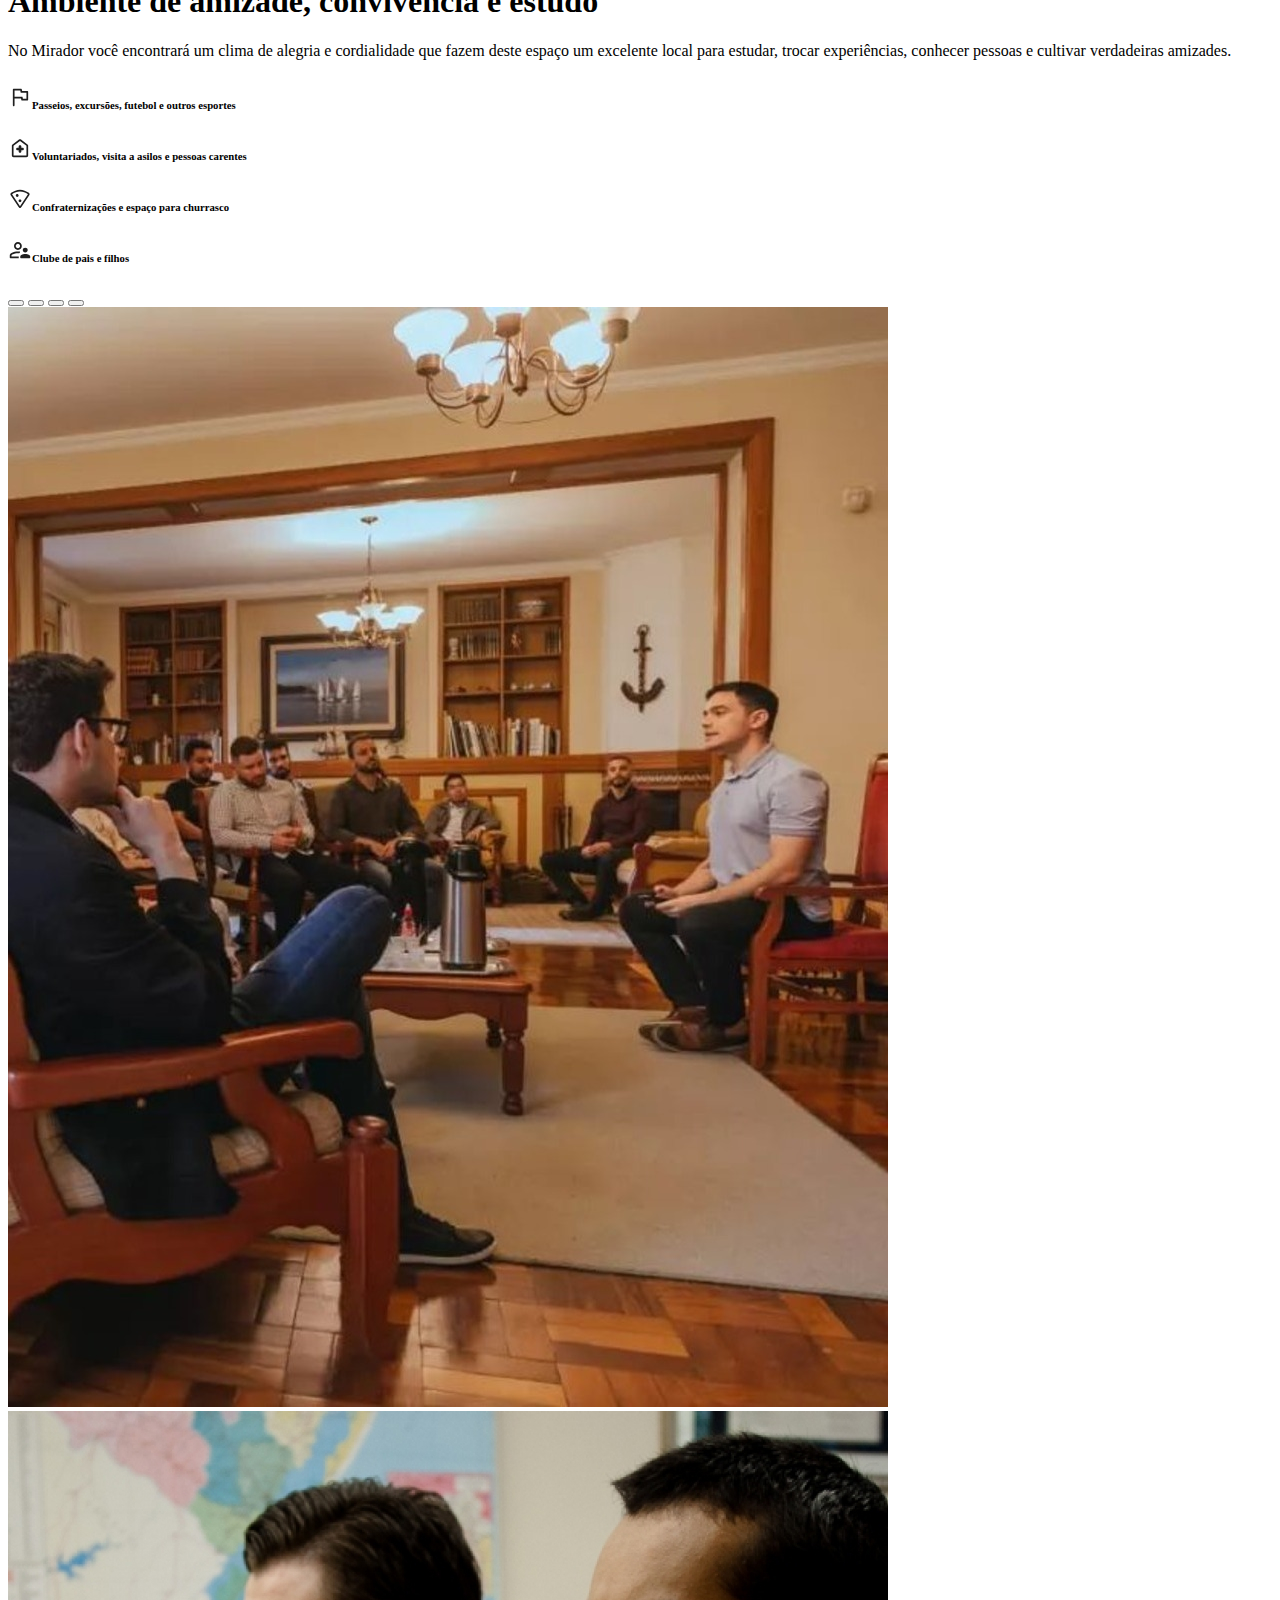
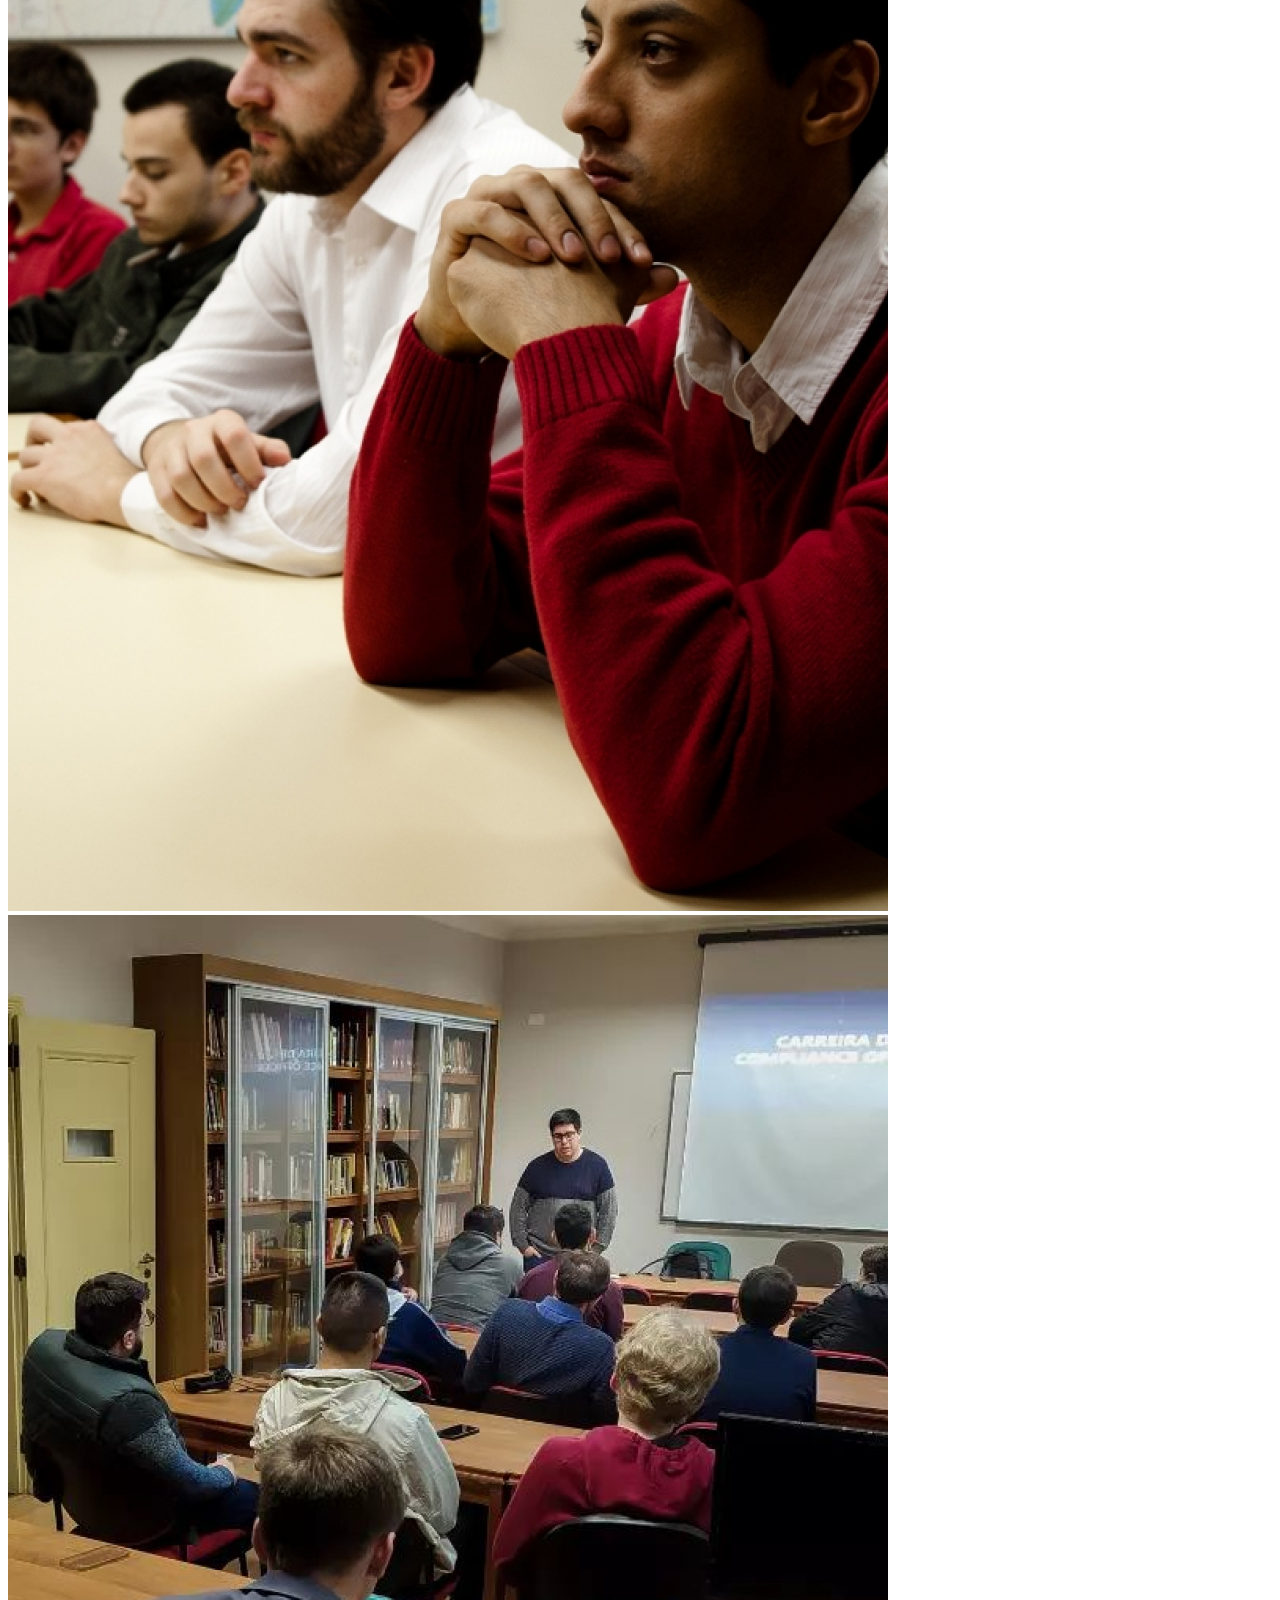
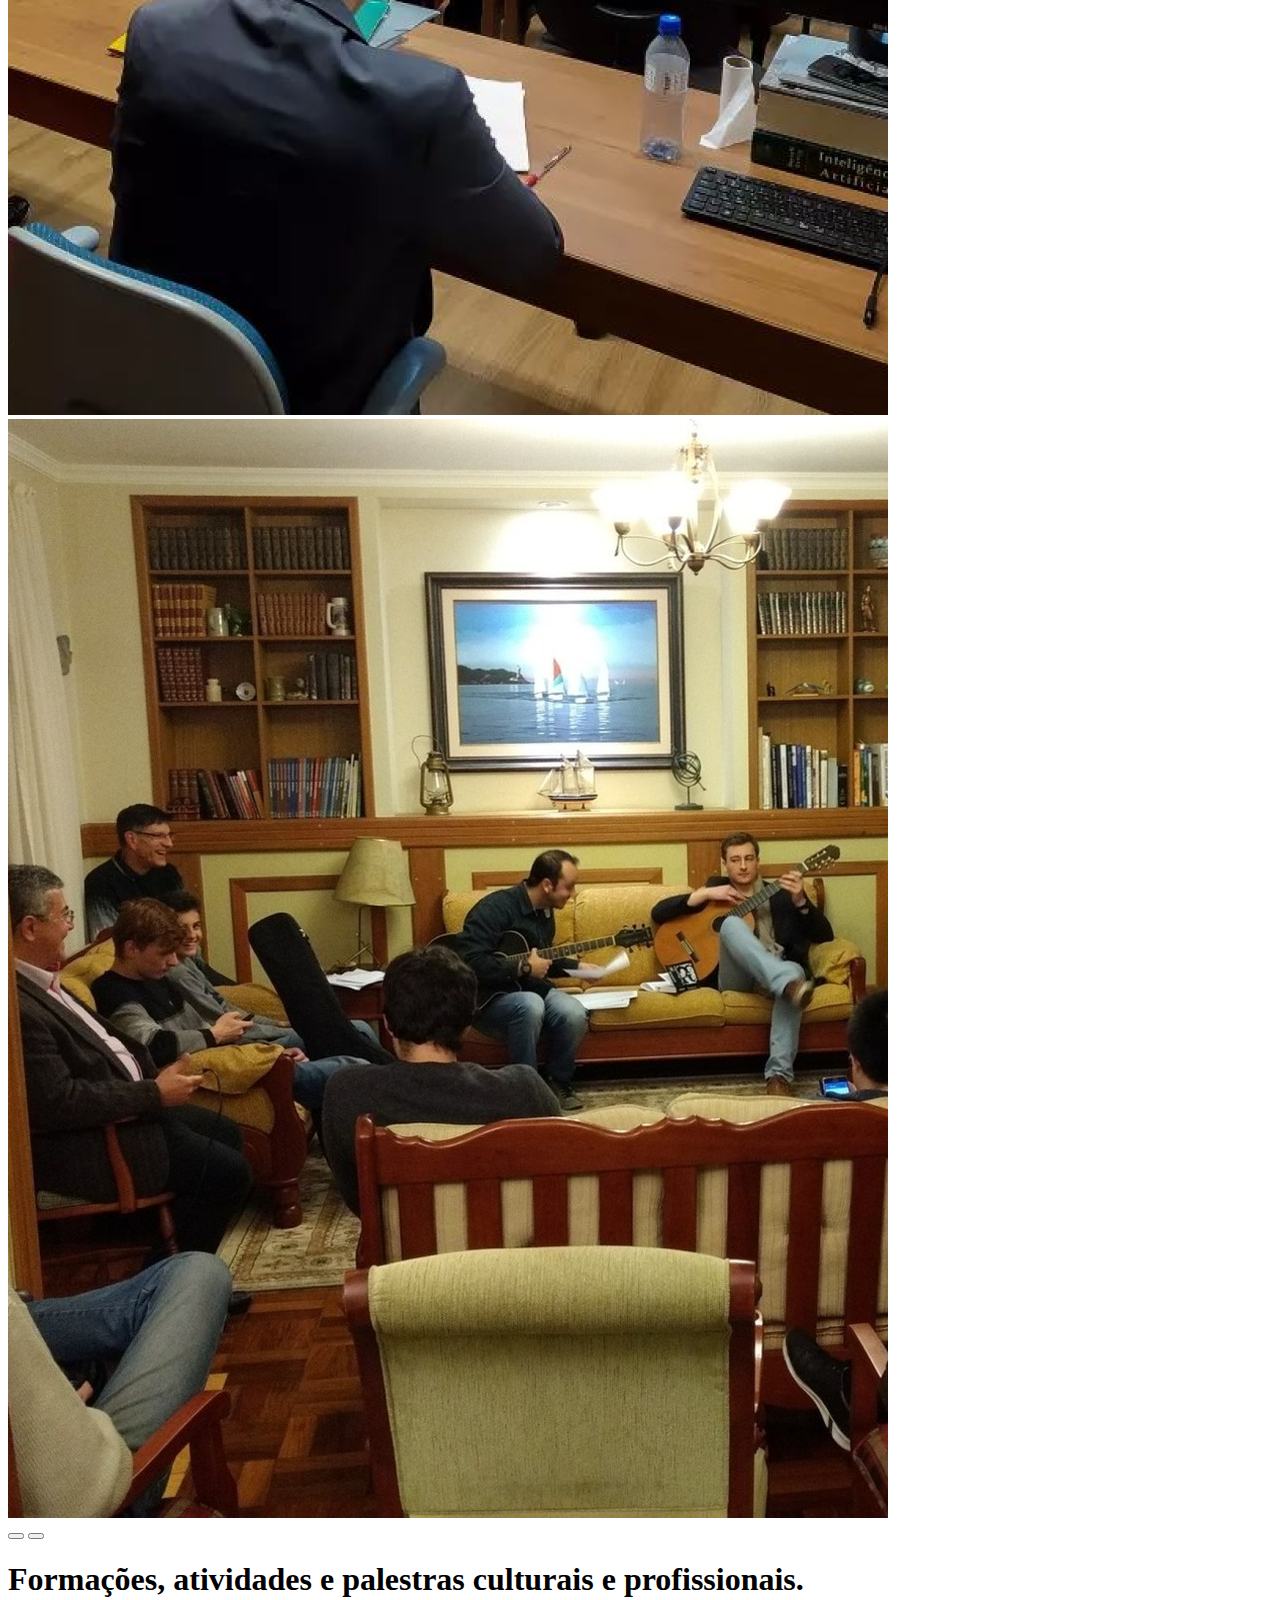
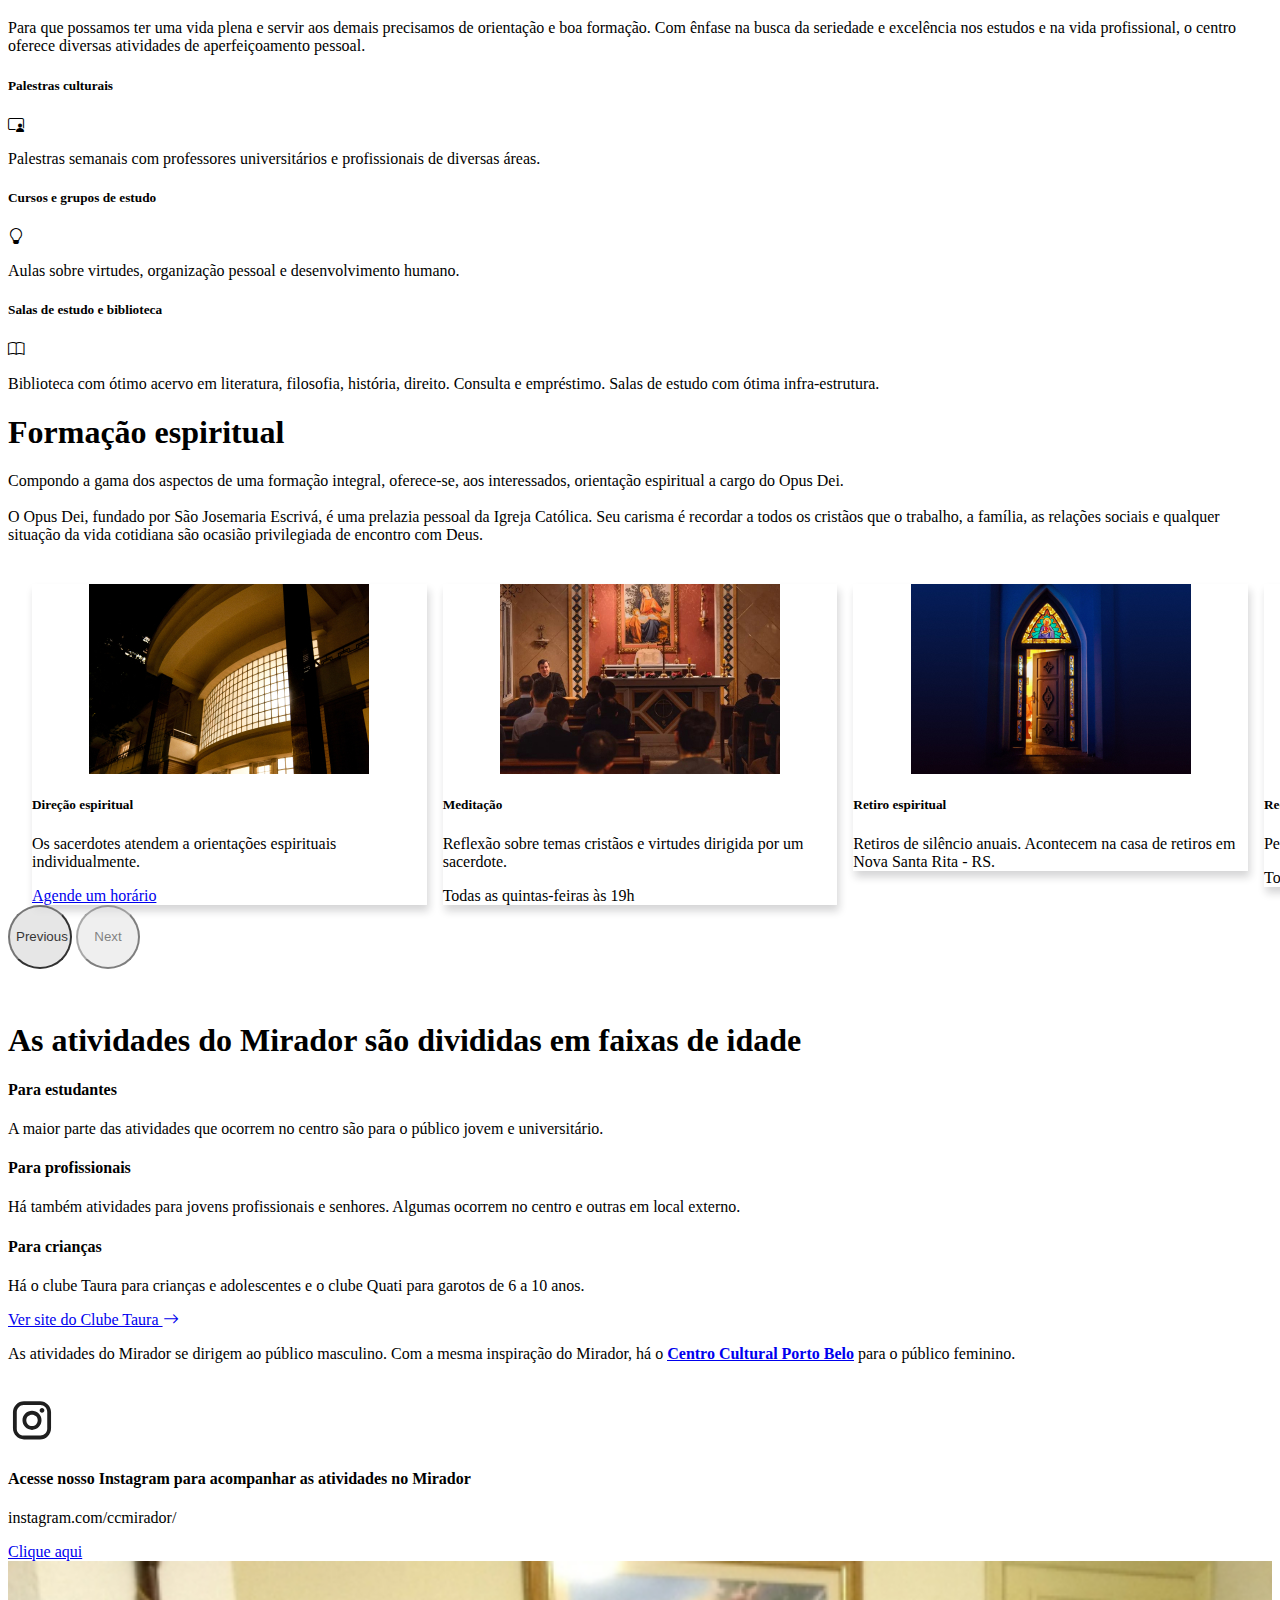
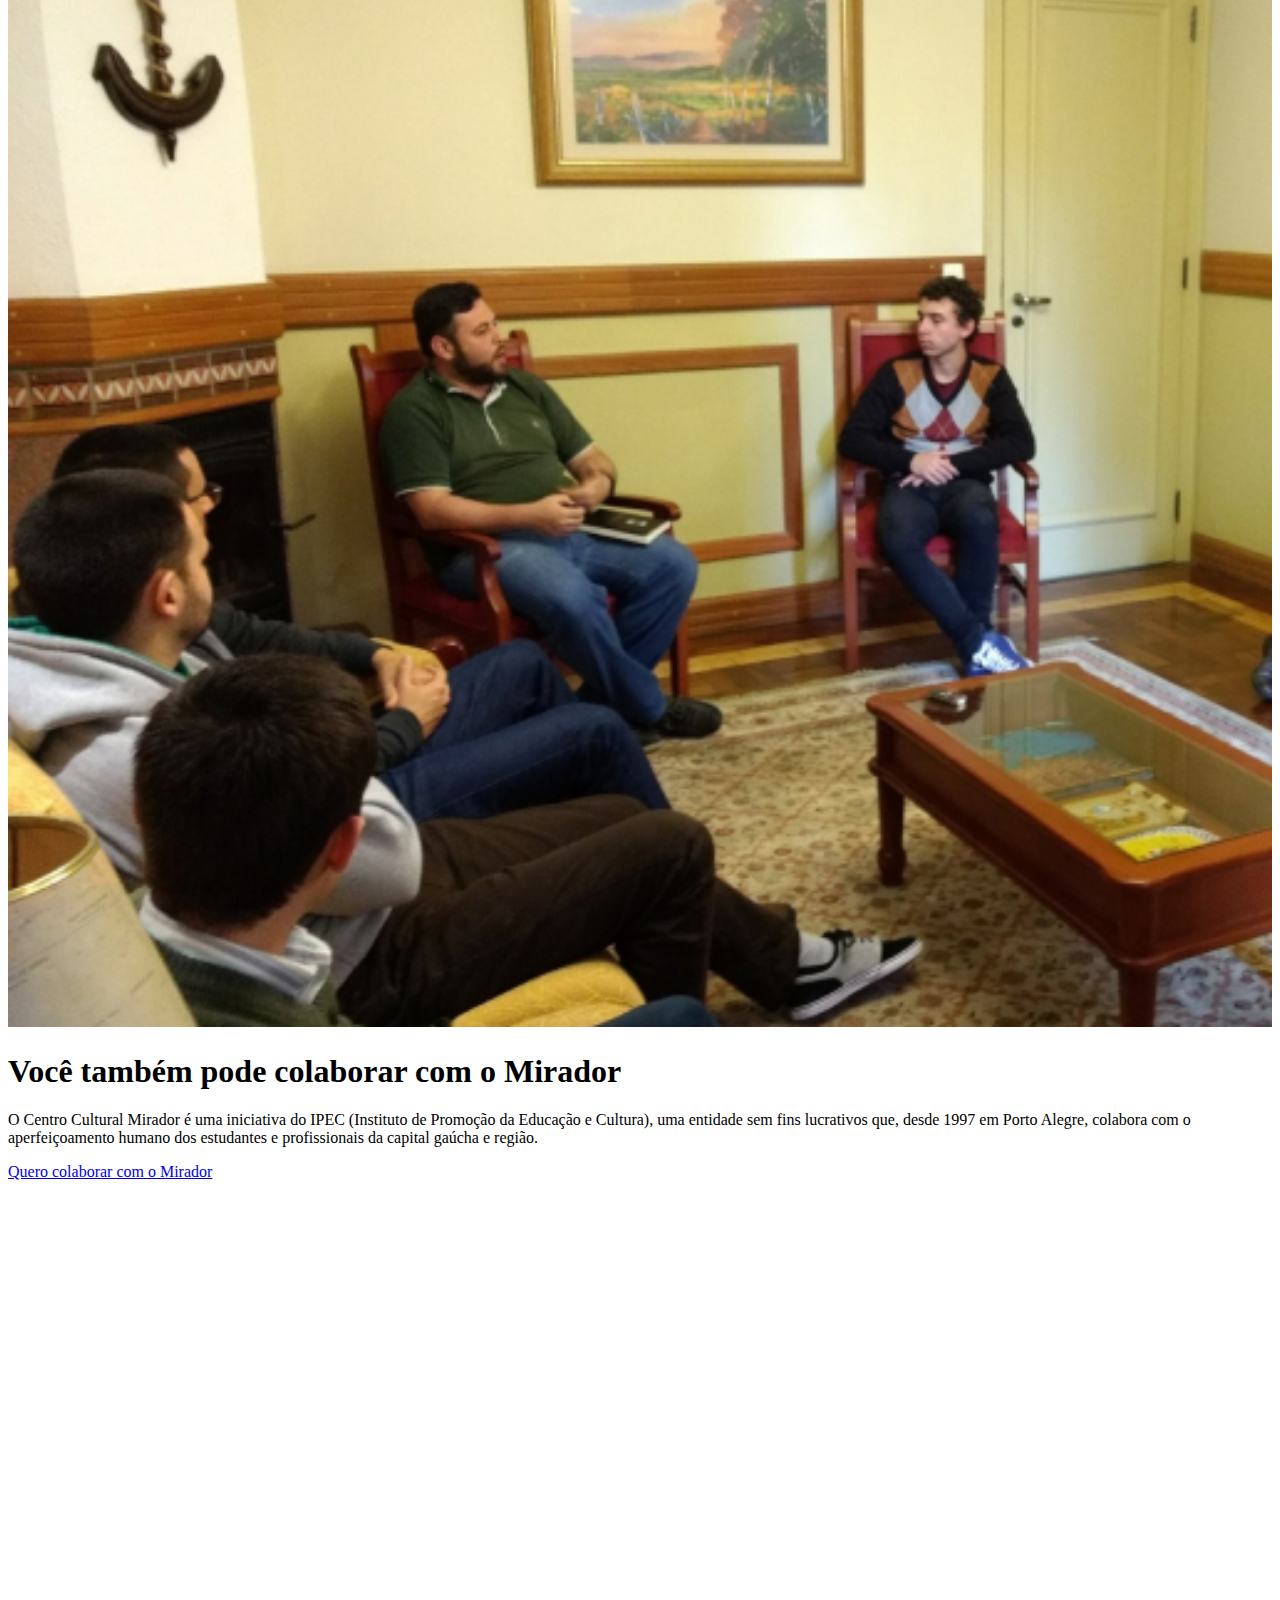
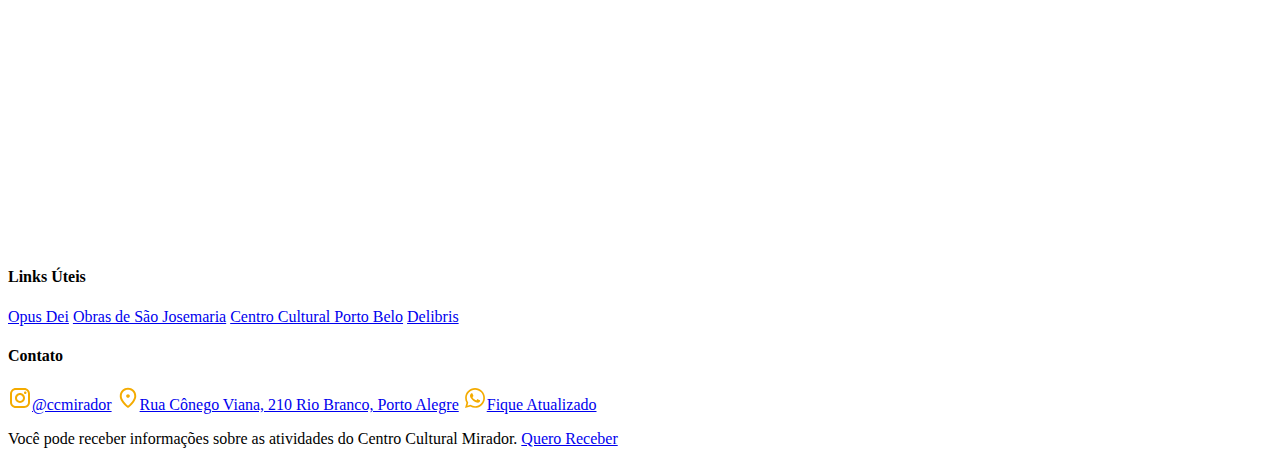
==== commit a4a3a1d6: "whatsapp e texto" ====
--- a/index.html
+++ b/index.html
@@ -41,7 +41,7 @@
 
 
             <div class="d-flex align-items-center">
-              <a href="https://wa.me/555197729357" class="btn btn-outline-warning text-dark mx-2 py-2 px-3" target="blank_"><img src="img/whatsapp.svg" width="20" height="20" class="my-auto py-auto">Whatsapp</a>
+              <a href="https://wa.me/555197729357?text=Olá, estou interessado em conhecer mais sobre o Mirador." class="btn btn-outline-warning text-dark mx-2 py-2 px-3" target="blank_"><img src="img/whatsapp.svg" width="20" height="20" class="my-auto py-auto">Whatsapp</a>
 
               <a href="https://centro-cultural-mirador.reservio.com/" class="btn btn-warning mx-2 py-2 px-3" target="blank_">Agendar direção</a>
             </div>
@@ -216,7 +216,7 @@
                 </h5>
                 <i class="bi bi-book h6 text-warning"></i>
               </div>
-              <p class="card-text lh-sm m-0">Biblioteca com ótimo acervo em literatura, filosofia, história, direito para consulta e empréstimo. Salas de estudo com ótima infra-estrutura.</p>
+              <p class="card-text lh-sm m-0">Biblioteca com ótimo acervo em literatura, filosofia, história, direito. Consulta e empréstimo. Salas de estudo com ótima infra-estrutura.</p>
             </div>
           </div>
         </div>
@@ -518,9 +518,9 @@
             <a href="https://www.google.com/maps/place/Centro+Cultural+Mirador+-+R.+Cônego+Viana,+210+-+Rio+Branco,+Porto+Alegre+-+RS,+90420-170/@-30.036676,-51.1973926,17z/data=!4m6!3m5!1s0x95197836754c7699:0x4d786b1554388ea6!8m2!3d-30.035494!4d-51.1988168!16s%2Fg%2F1q5bvrwz8?authuser=0" target="blank_" class="nav-link py-1"><img src="img/pin.svg" class="me-2">Rua Cônego Viana, 210
               Rio Branco, Porto Alegre</a>
 
-            <a href="https://wa.me/555197729357" target="blank_" class="nav-link py-1"><img src="img/zap_amarelo.svg" class="me-2">Fique Atualizado</a>
-
-            <p class="lh-sm">Você pode receber informações sobre as atividades do Centro Cultural Mirador. <a href="https://wa.me/555197729357" target="blank_" class="text-warning">Quero Receber</a></p>
+            <a href="https://wa.me/555197729357?text=Olá, estou interessado em conhecer mais sobre o Mirador." target="blank_" class="nav-link py-1"><img src="img/zap_amarelo.svg" class="me-2">Fique Atualizado</a>
+
+            <p class="lh-sm">Você pode receber informações sobre as atividades do Centro Cultural Mirador. <a href="https://wa.me/555197729357?text=Olá, estou interessado em conhecer mais sobre o Mirador." target="blank_" class="text-warning">Quero Receber</a></p>
           </div>
         </div>
       </div>
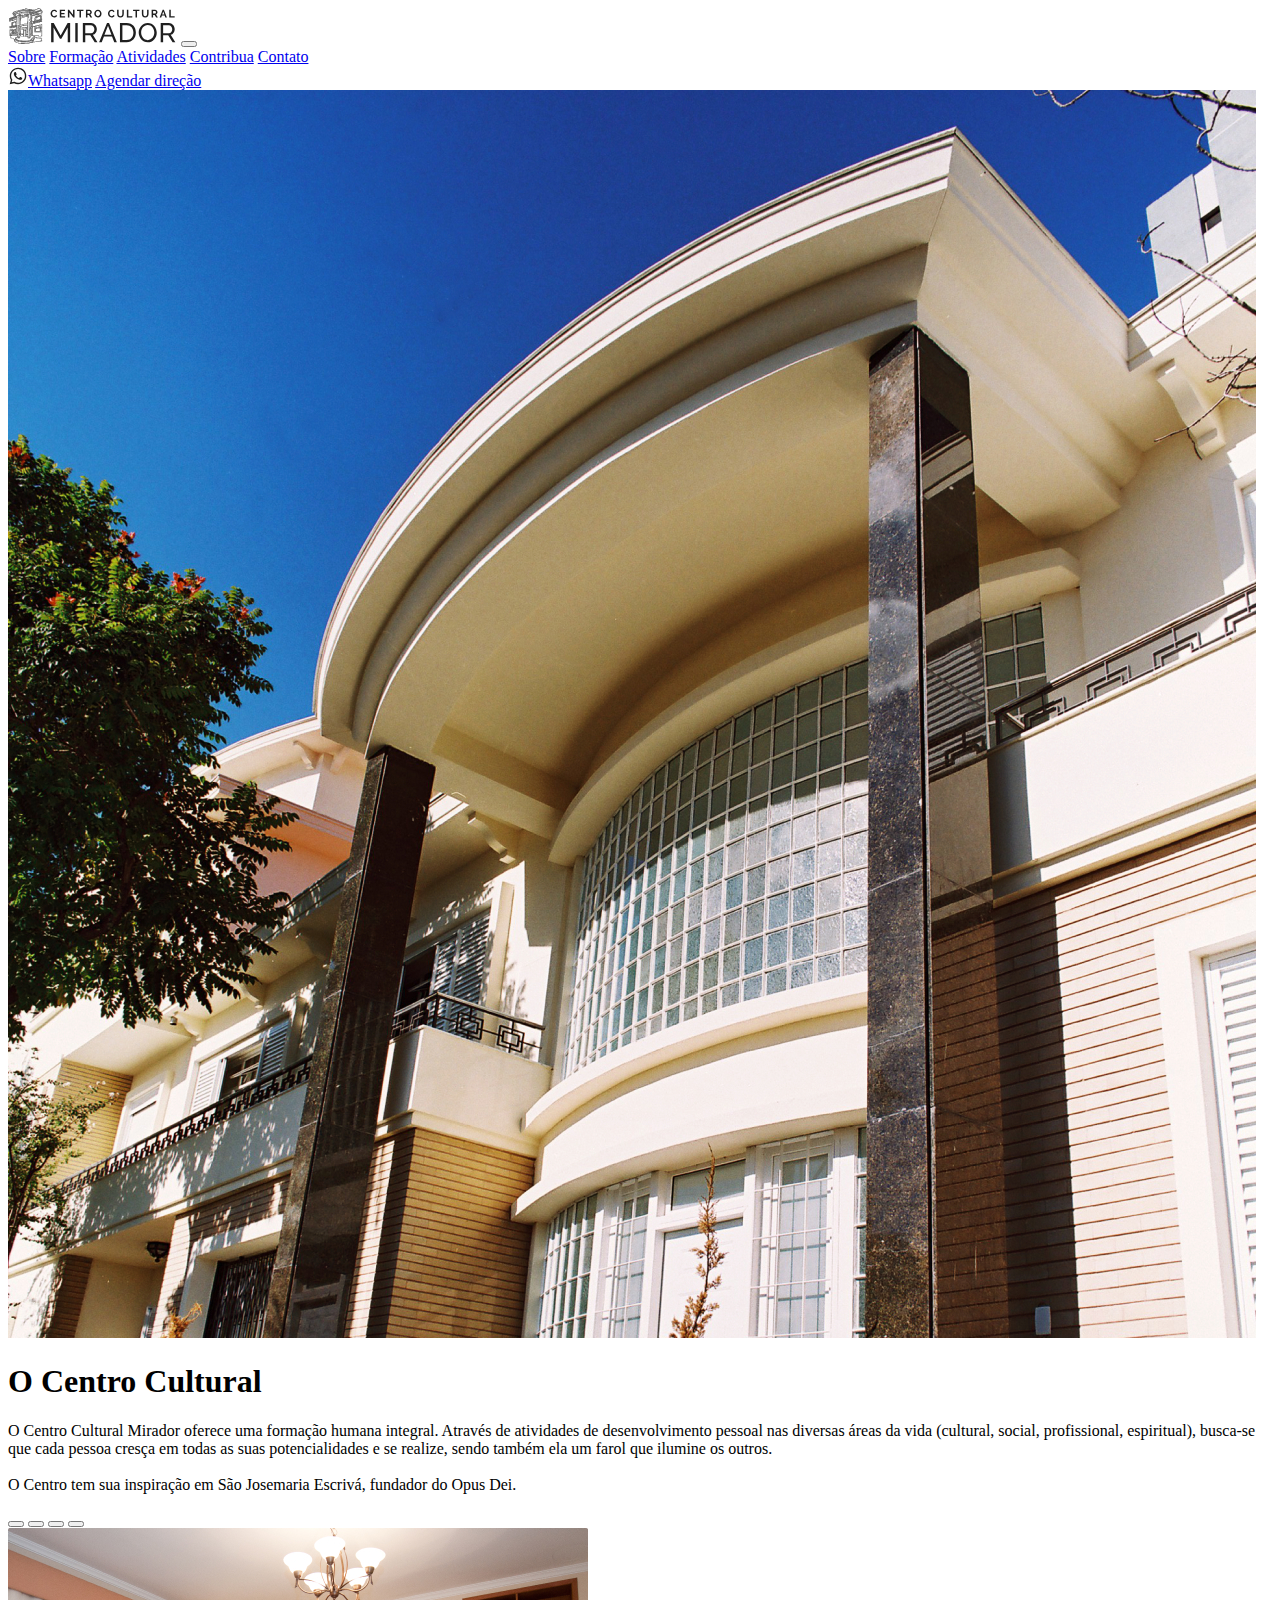
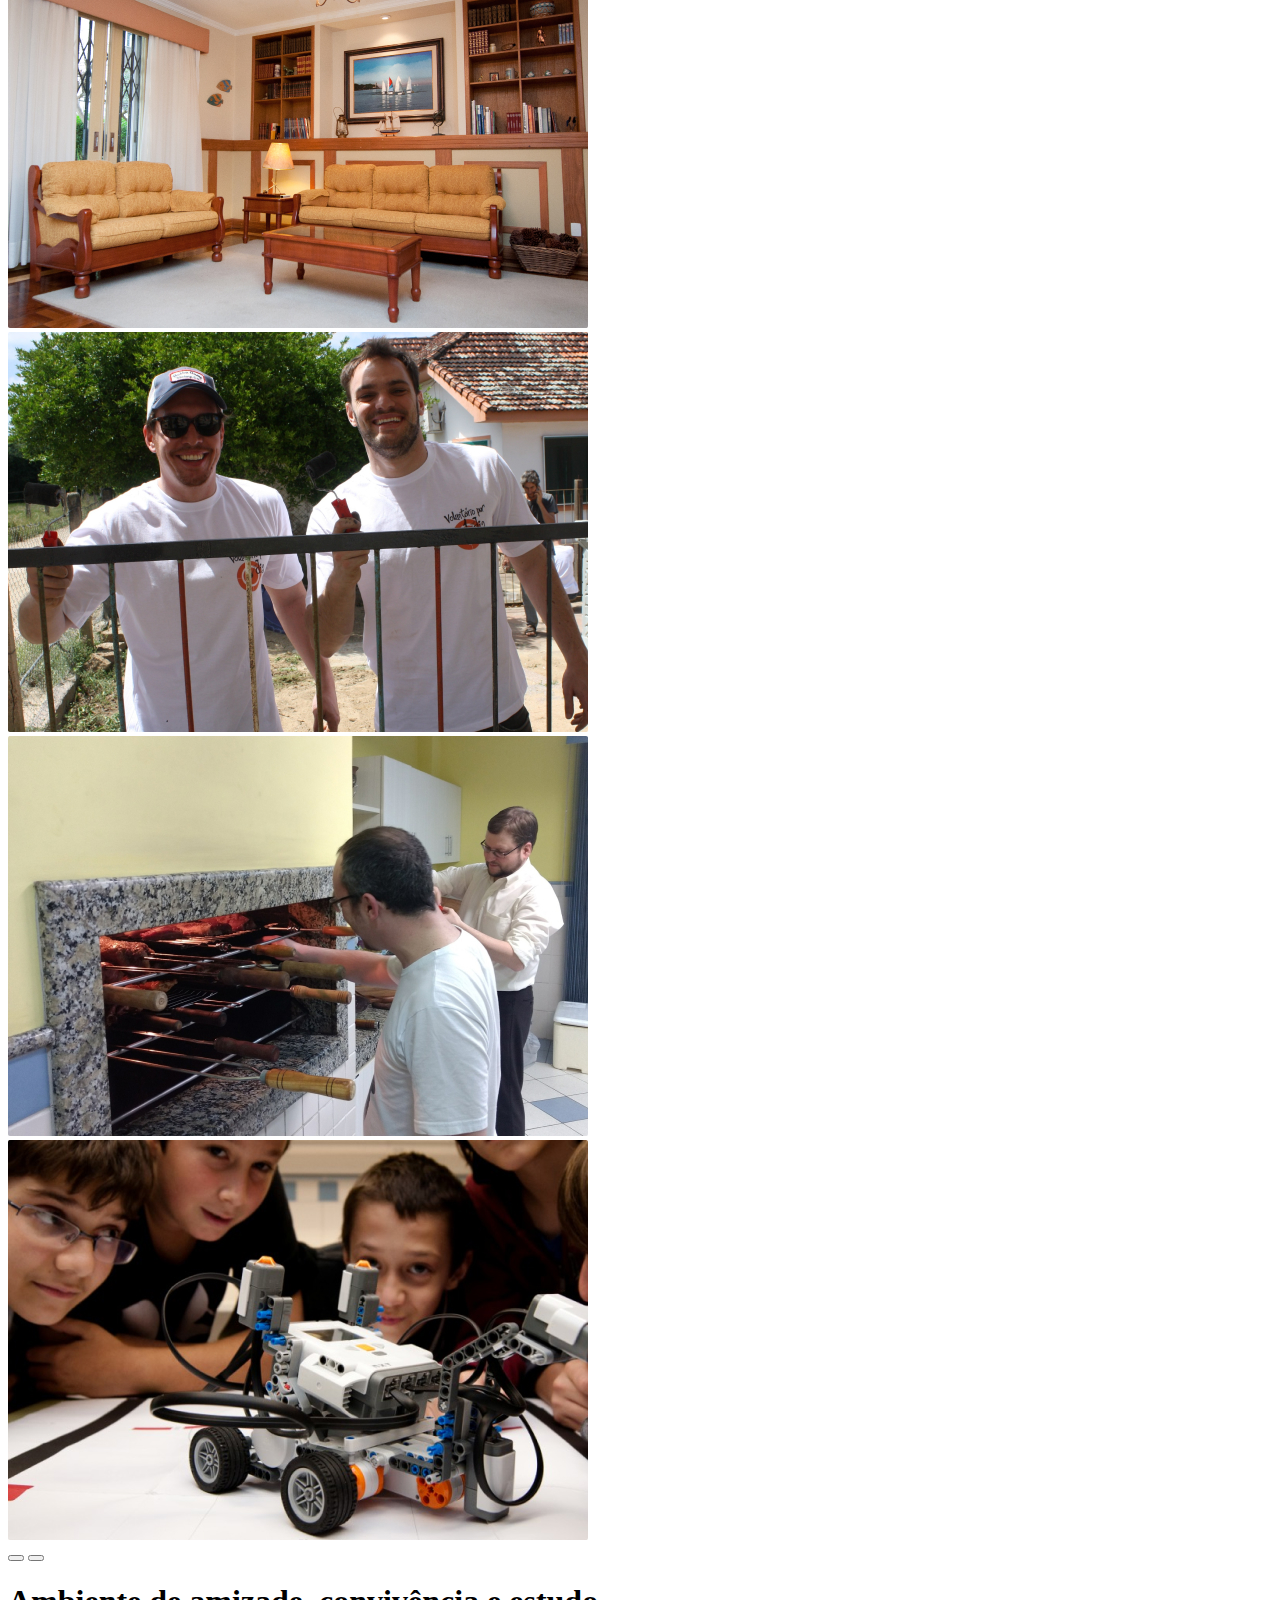
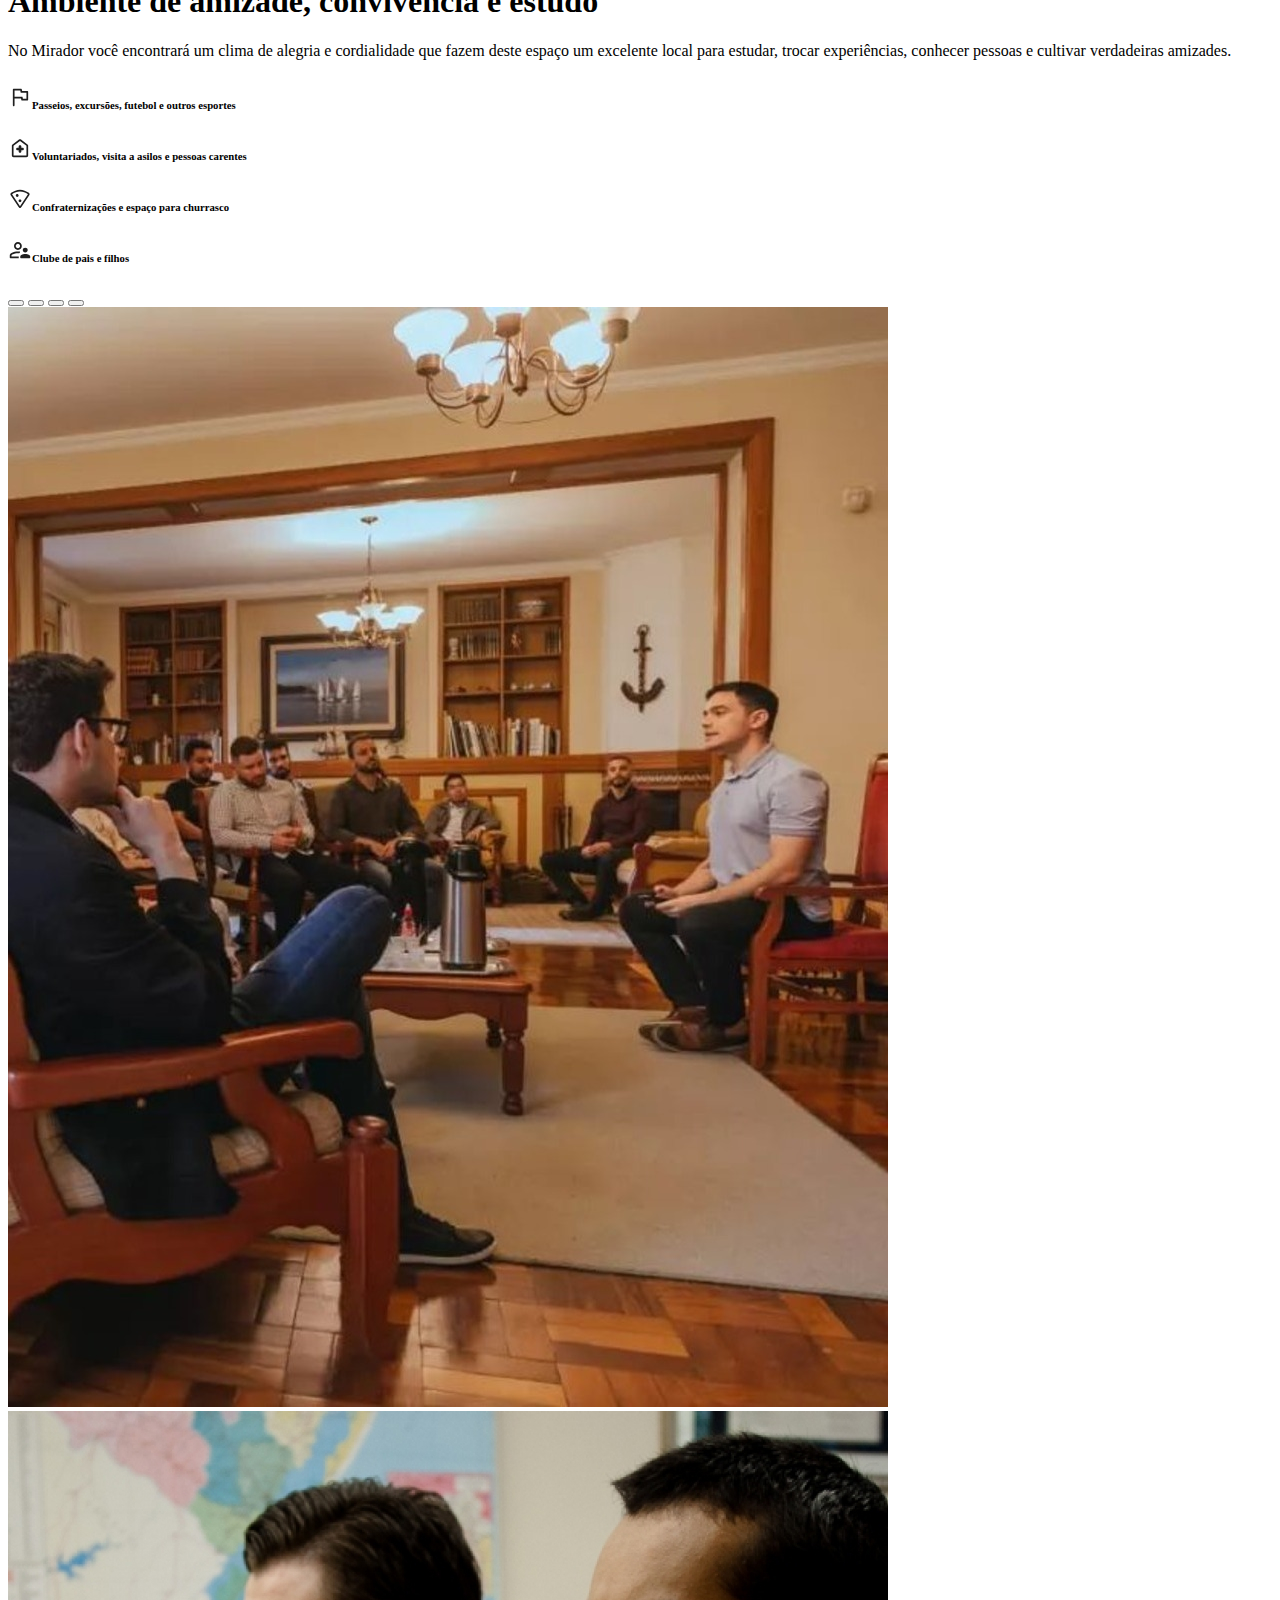
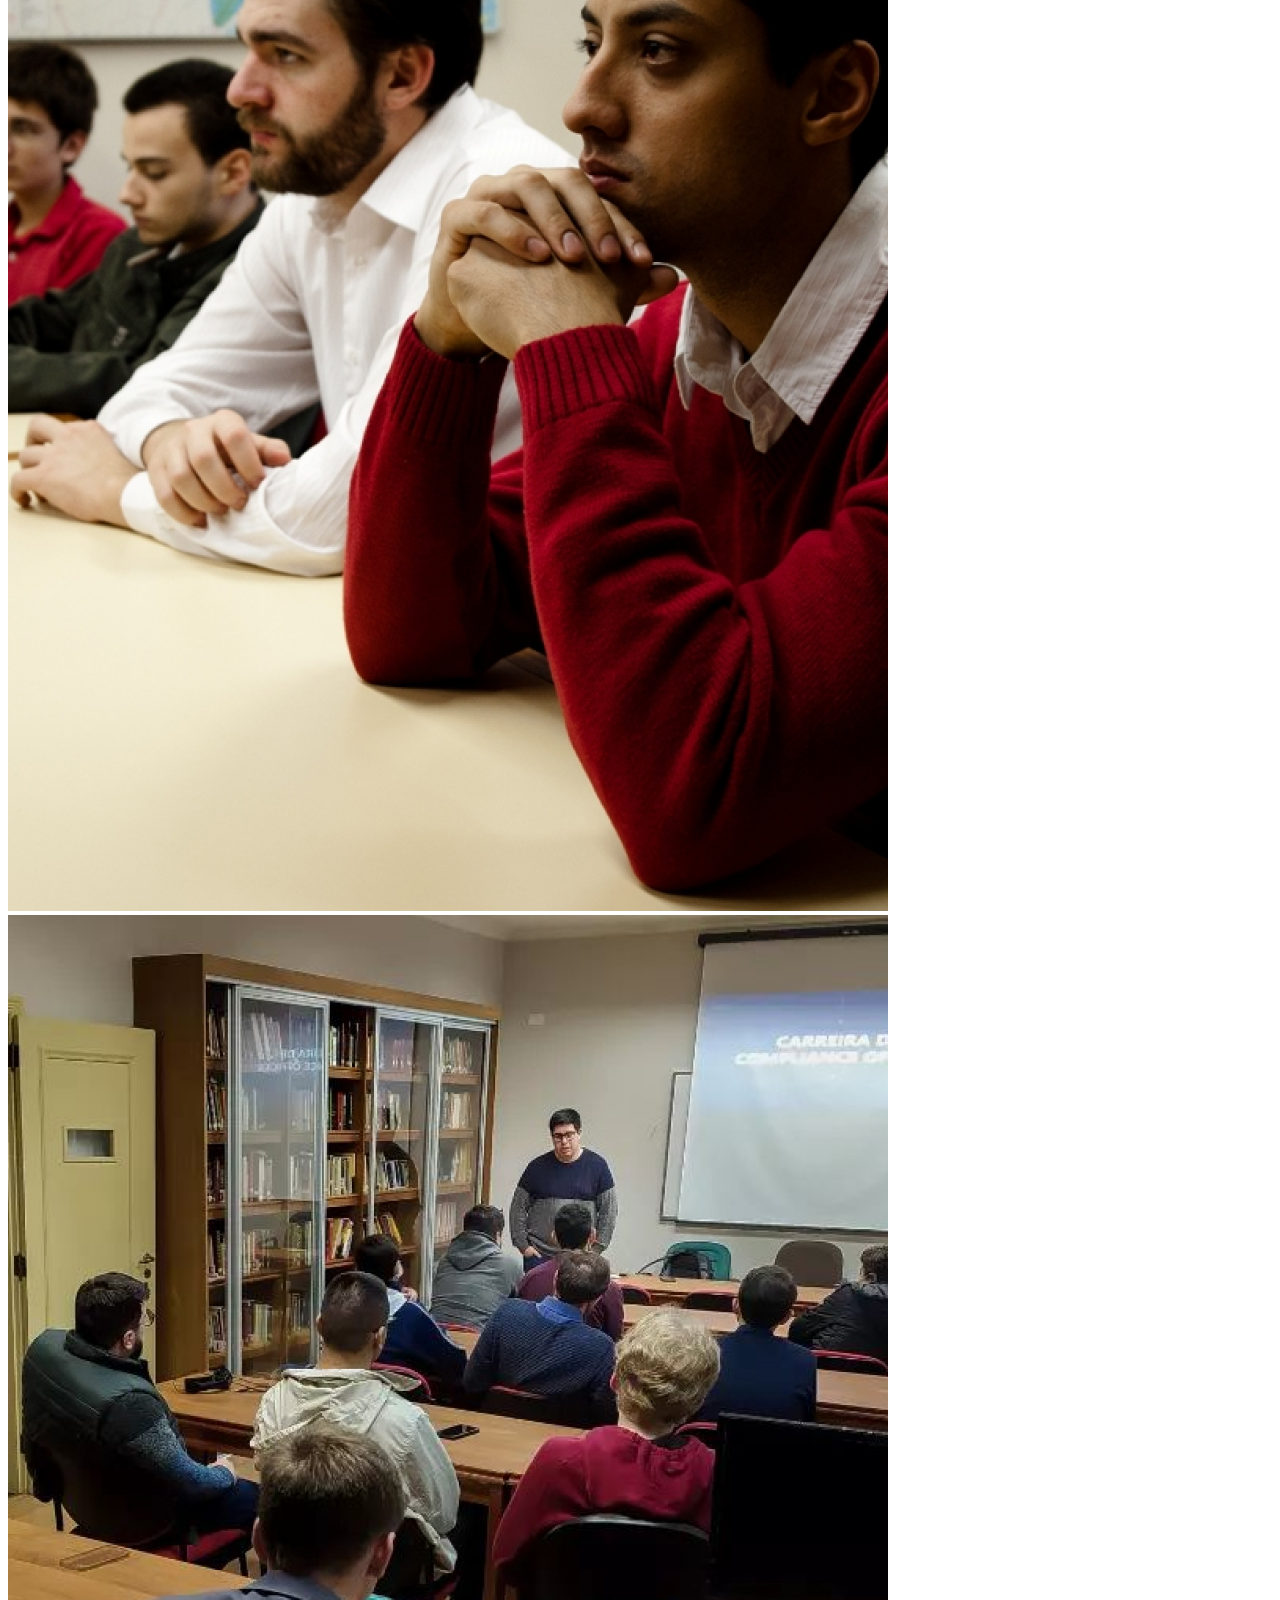
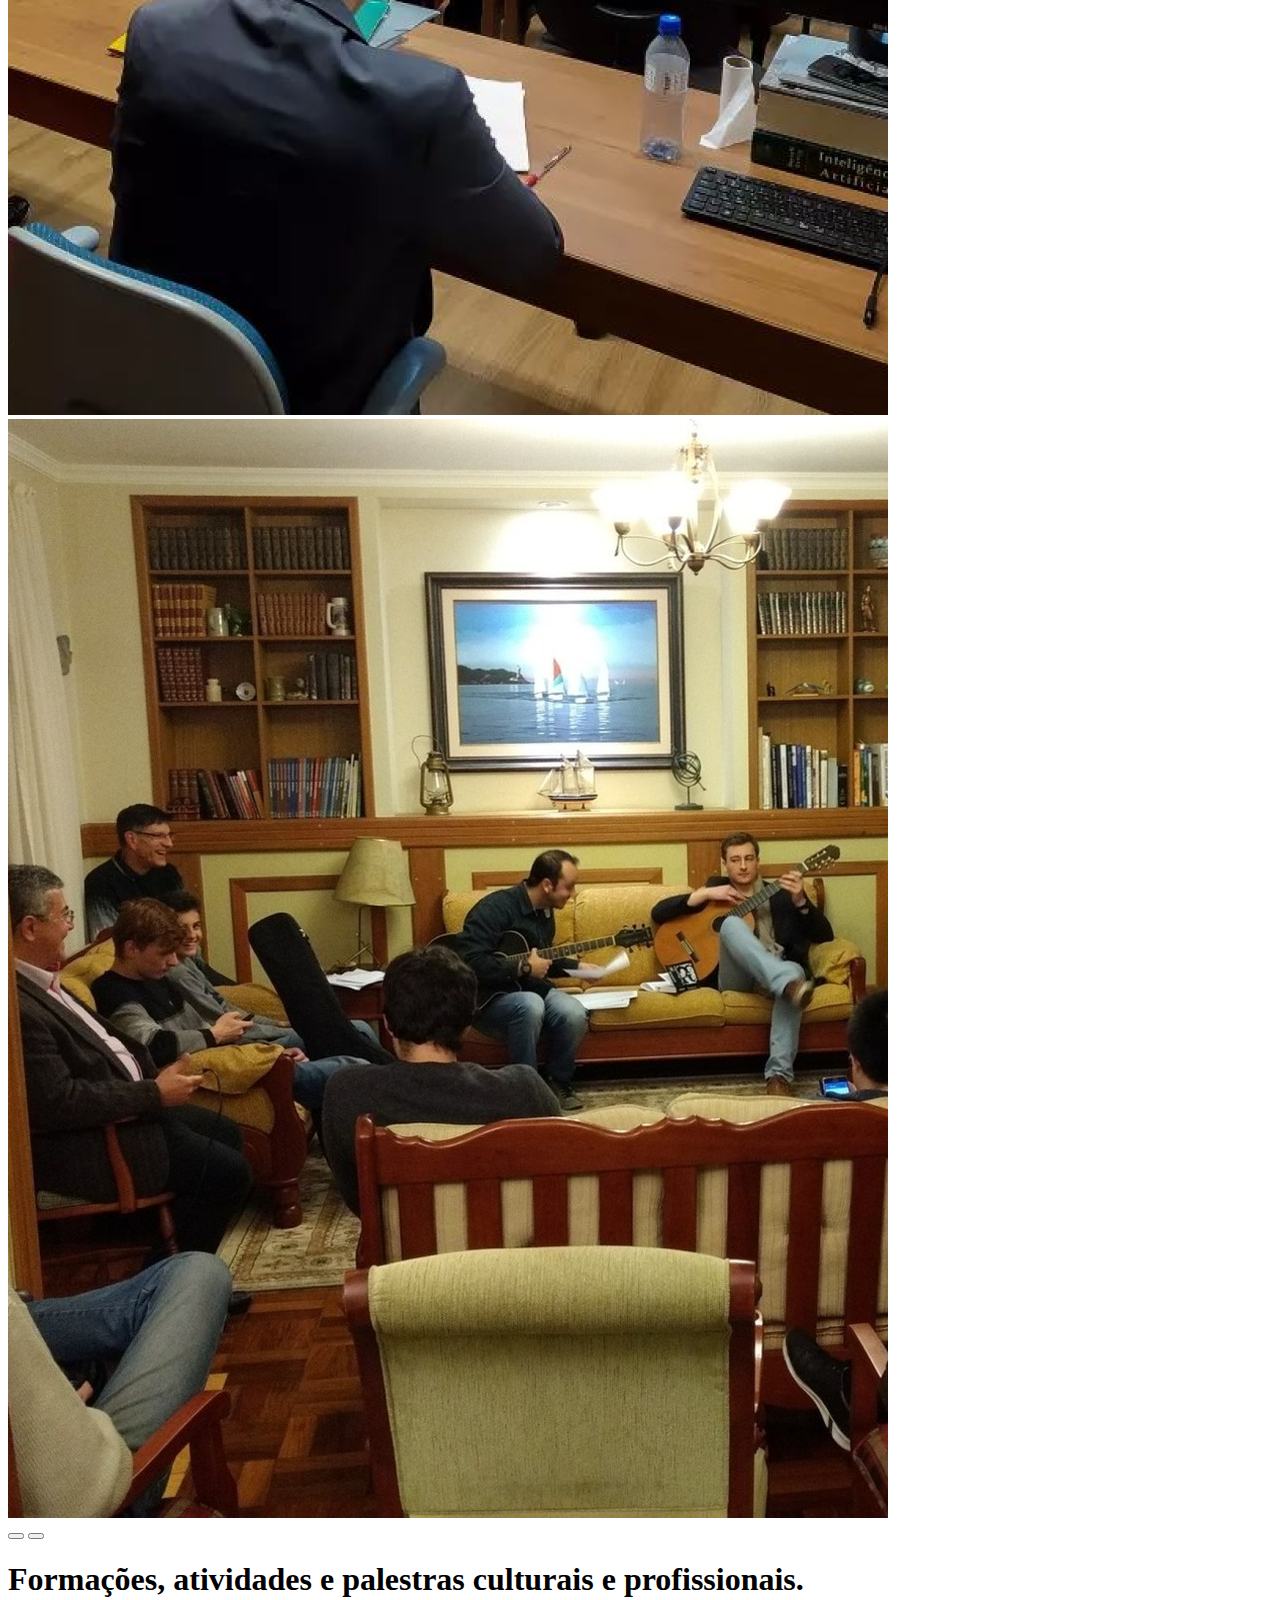
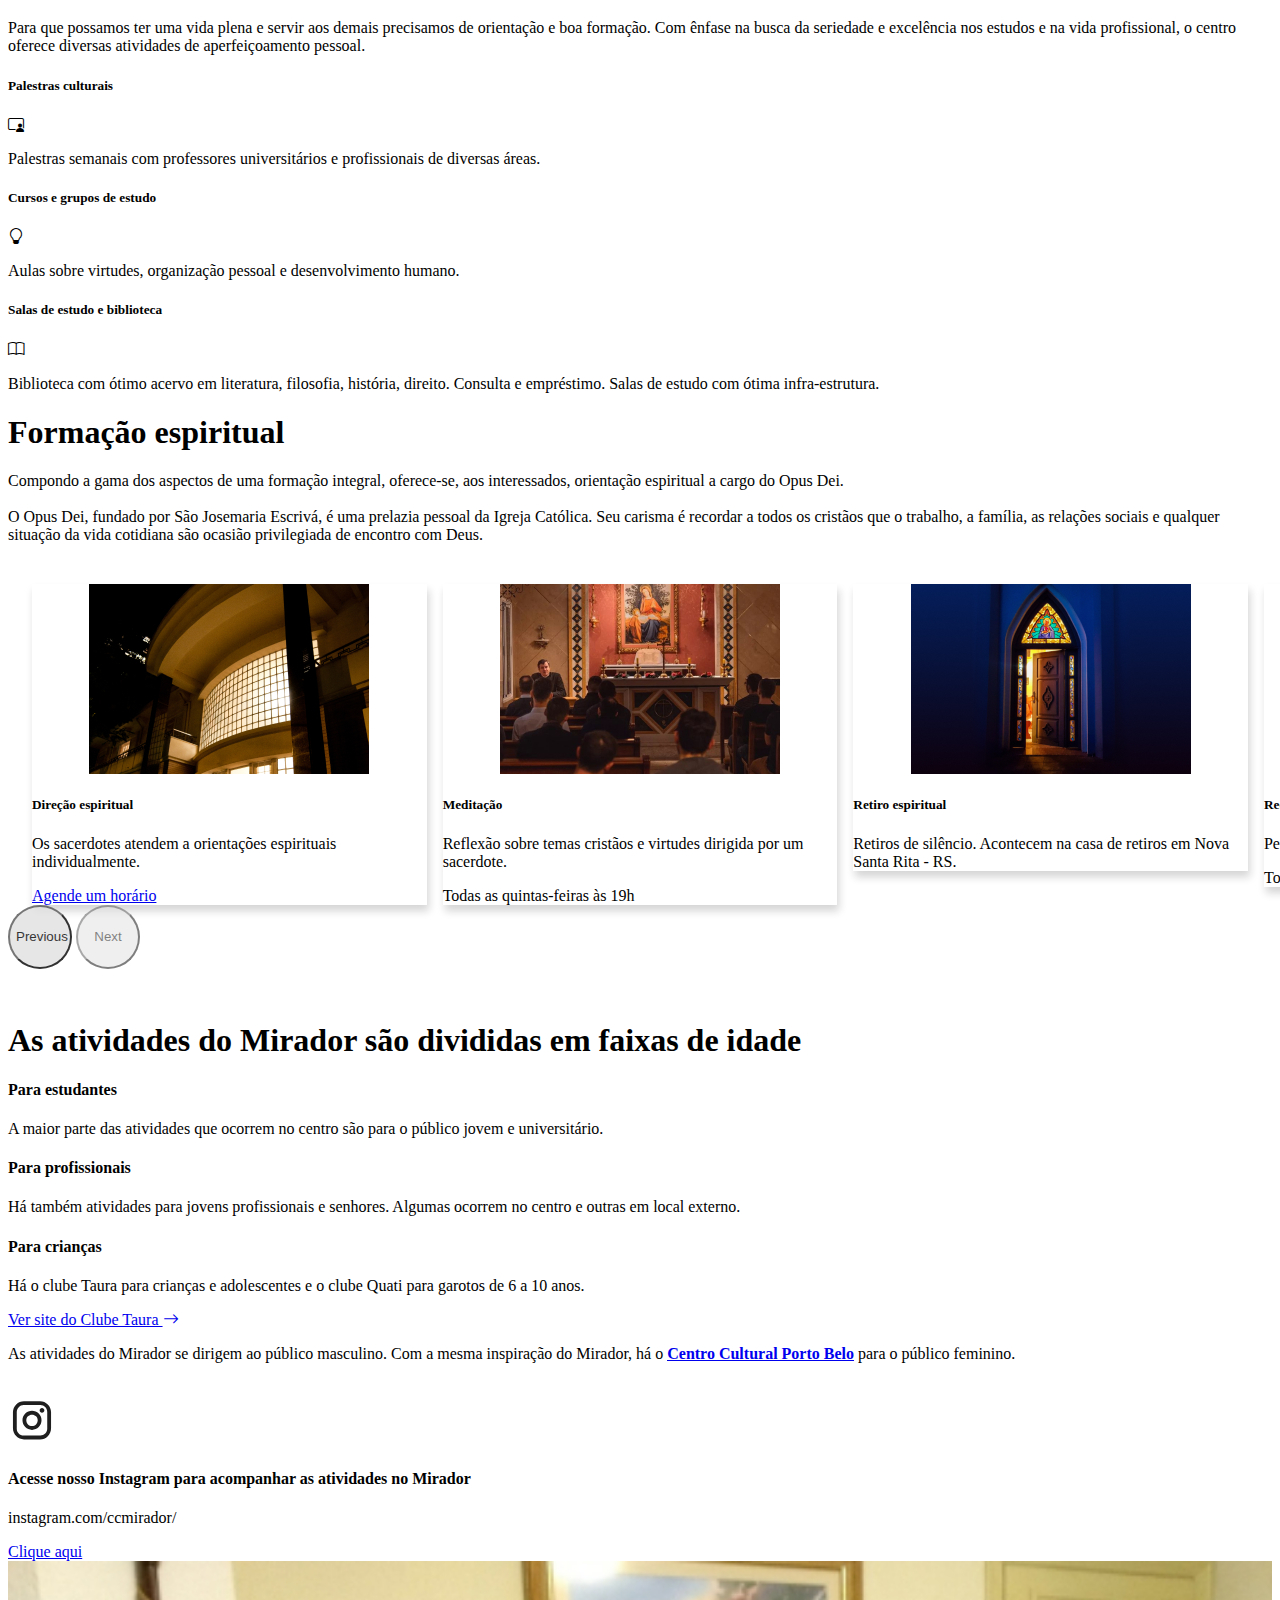
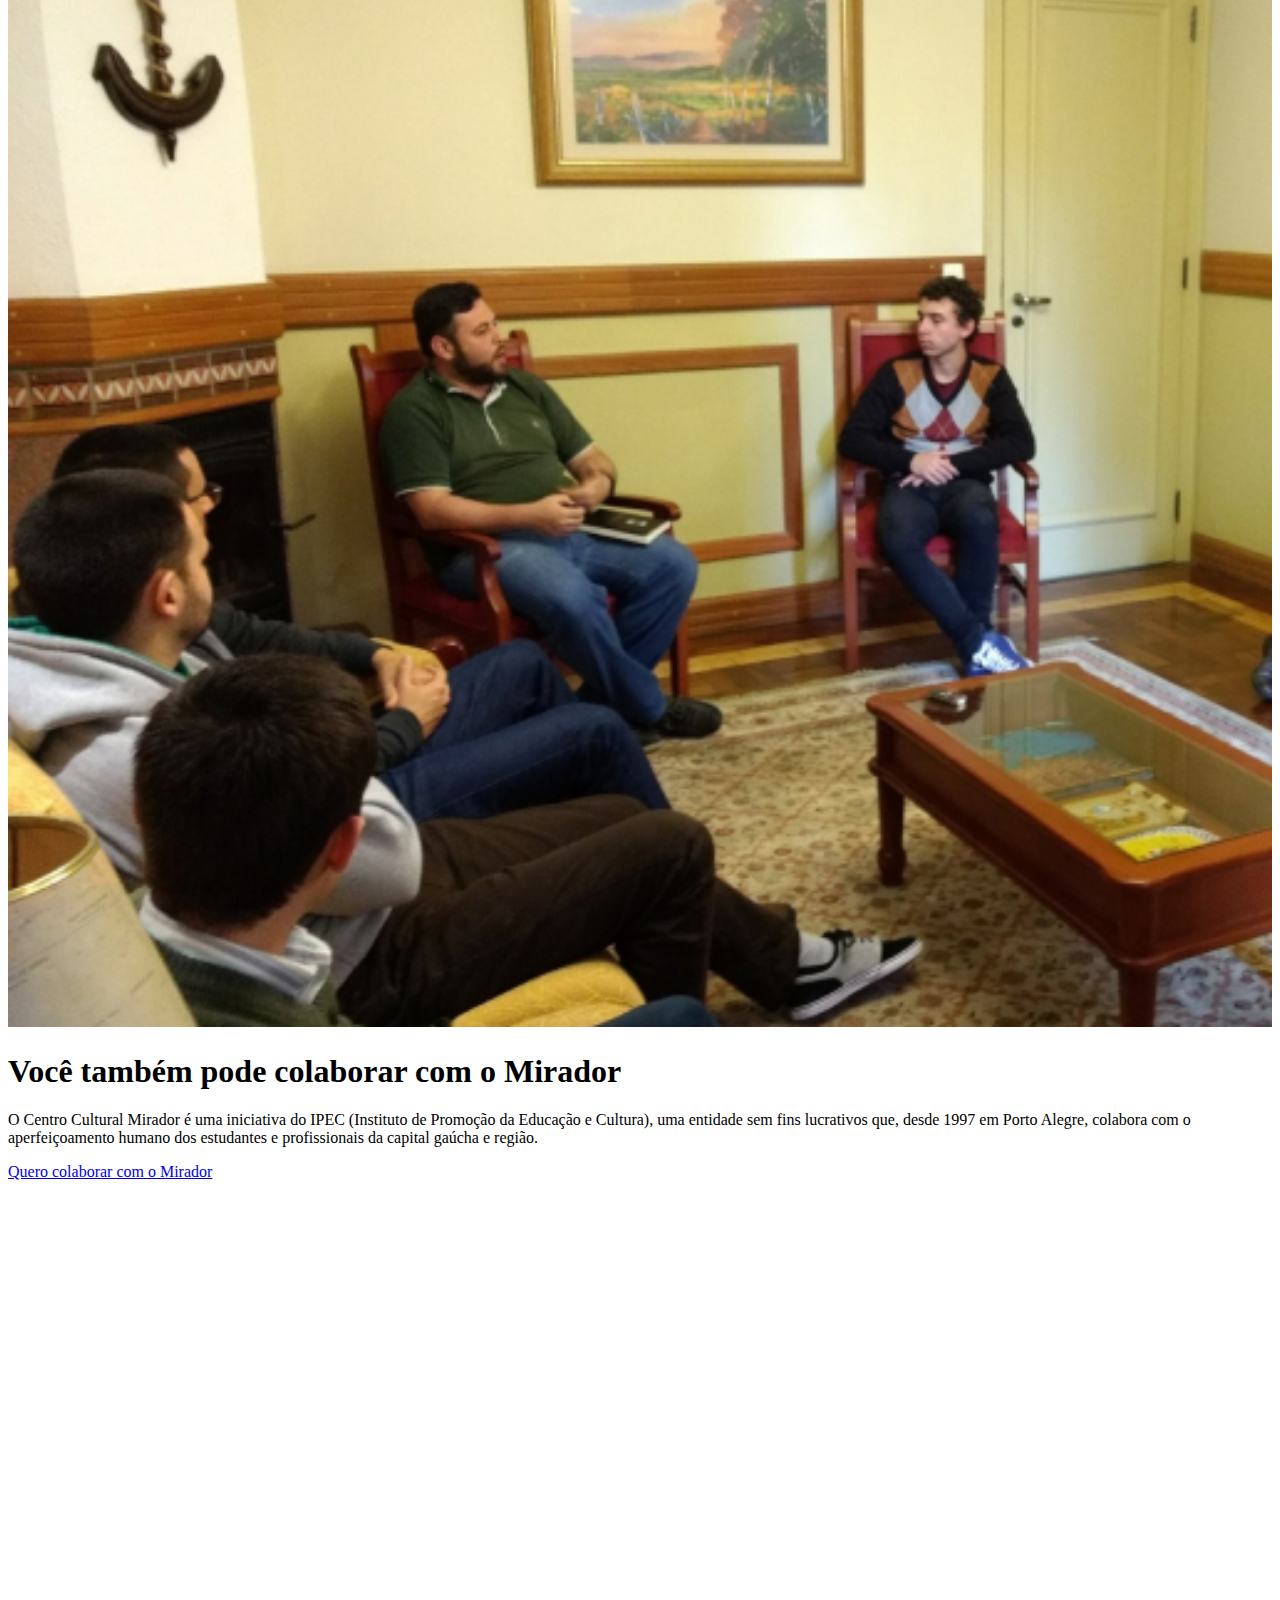
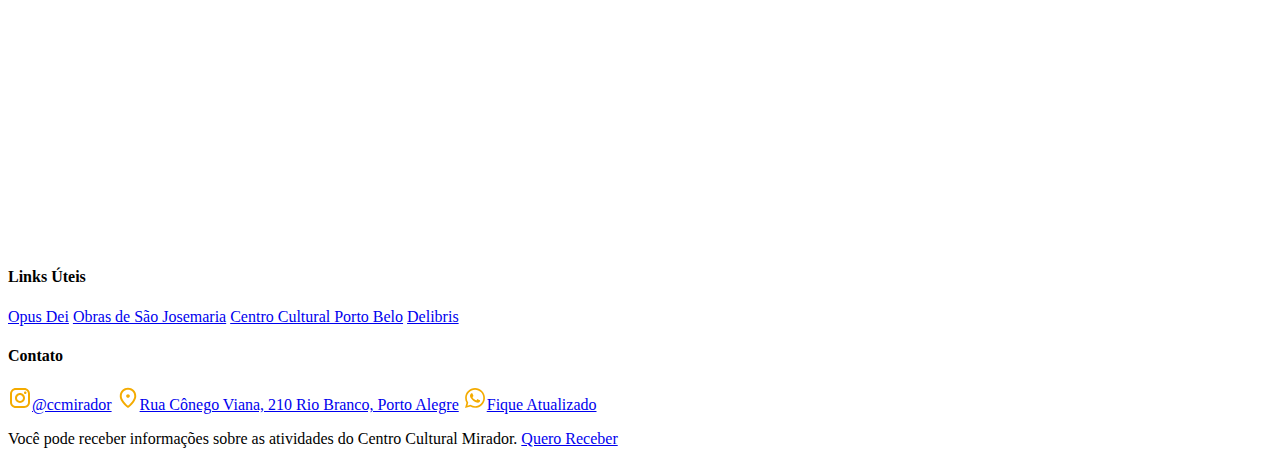
==== commit c916fd3c: "ajustes" ====
--- a/index.html
+++ b/index.html
@@ -12,8 +12,14 @@
   <script src="https://cdn.jsdelivr.net/npm/bootstrap@5.3.2/dist/js/bootstrap.bundle.min.js" integrity="sha384-C6RzsynM9kWDrMNeT87bh95OGNyZPhcTNXj1NW7RuBCsyN/o0jlpcV8Qyq46cDfL" crossorigin="anonymous"></script>
   <!-- /Bootstrap 5 -->
 
-
-  <title>Novo</title>
+  <meta property='og:title' content='Mirador'/>
+  <meta property='og:image' content='https://www.mirador.org.br/img/thumbnail.png'/>
+  <meta property='og:description' content='Centro Cultural Mirador'/>
+  <meta property='og:url' content='https://www.mirador.org.br/'/>
+  <meta property='og:image:width' content='1200' />
+  <meta property='og:image:height' content='627' />
+  <meta property="og:type" content='website'/>
+  <title>Mirador</title>
 </head>
 
 <body>
@@ -357,7 +363,7 @@
               </div>
               <div class="card-body p-4">
                 <h5 class="card-title">Retiro espiritual</h5>
-                <p class="card-text">Retiros de silêncio anuais. Acontecem na casa de retiros em Nova Santa Rita - RS.</p>
+                <p class="card-text">Retiros de silêncio. Acontecem na casa de retiros em Nova Santa Rita - RS.</p>
               </div>
             </div>
           </div>
@@ -452,15 +458,44 @@
 
   </section>
 
+  <style>
+
+   @media screen and (max-width:759px) {
+    .instagram_icon_outside {
+      display: none;
+    }
+    
+    .instagram_icon_inside {
+      display: block;
+      float: left;
+      margin-right: 10px;
+      margin-top: 2px;
+    }
+  }
+
+  @media screen and (min-width:760px) {
+    .instagram_icon_outside {
+      display: block;
+    }
+    
+    .instagram_icon_inside {
+      display: none;
+    }
+  }
+
+    
+  </style>
+
   <section id="sec_instagram" class="p-4 bg-secondary bg-opacity-25">
     <div class="container d-flex justify-content-center">
 
       <div class=" row px-3 py-4 bg-white rounded shadow-sm">
-        <div class="col-12 col-md-3 my-auto d-md-flex">
+        <div class="col-12 col-md-3 my-auto d-md-flex instagram_icon_outside">
           <img src="img/instagram.svg" width="48" height="48" class="m-auto">
         </div>
         <div class="col-12 col-md-6 ">
-          <h4>Acesse nosso Instagram para acompanhar as atividades no Mirador</h4>
+          <img class="instagram_icon_inside" src="img/instagram.svg" width="48" height="48" class="m-auto">
+          <h4 class="instagram_desc">Acesse nosso Instagram para acompanhar as atividades no Mirador</h4>
           <p>instagram.com/ccmirador/</p>
         </div>
         <div class="col-12 col-md-3 my-md-auto">
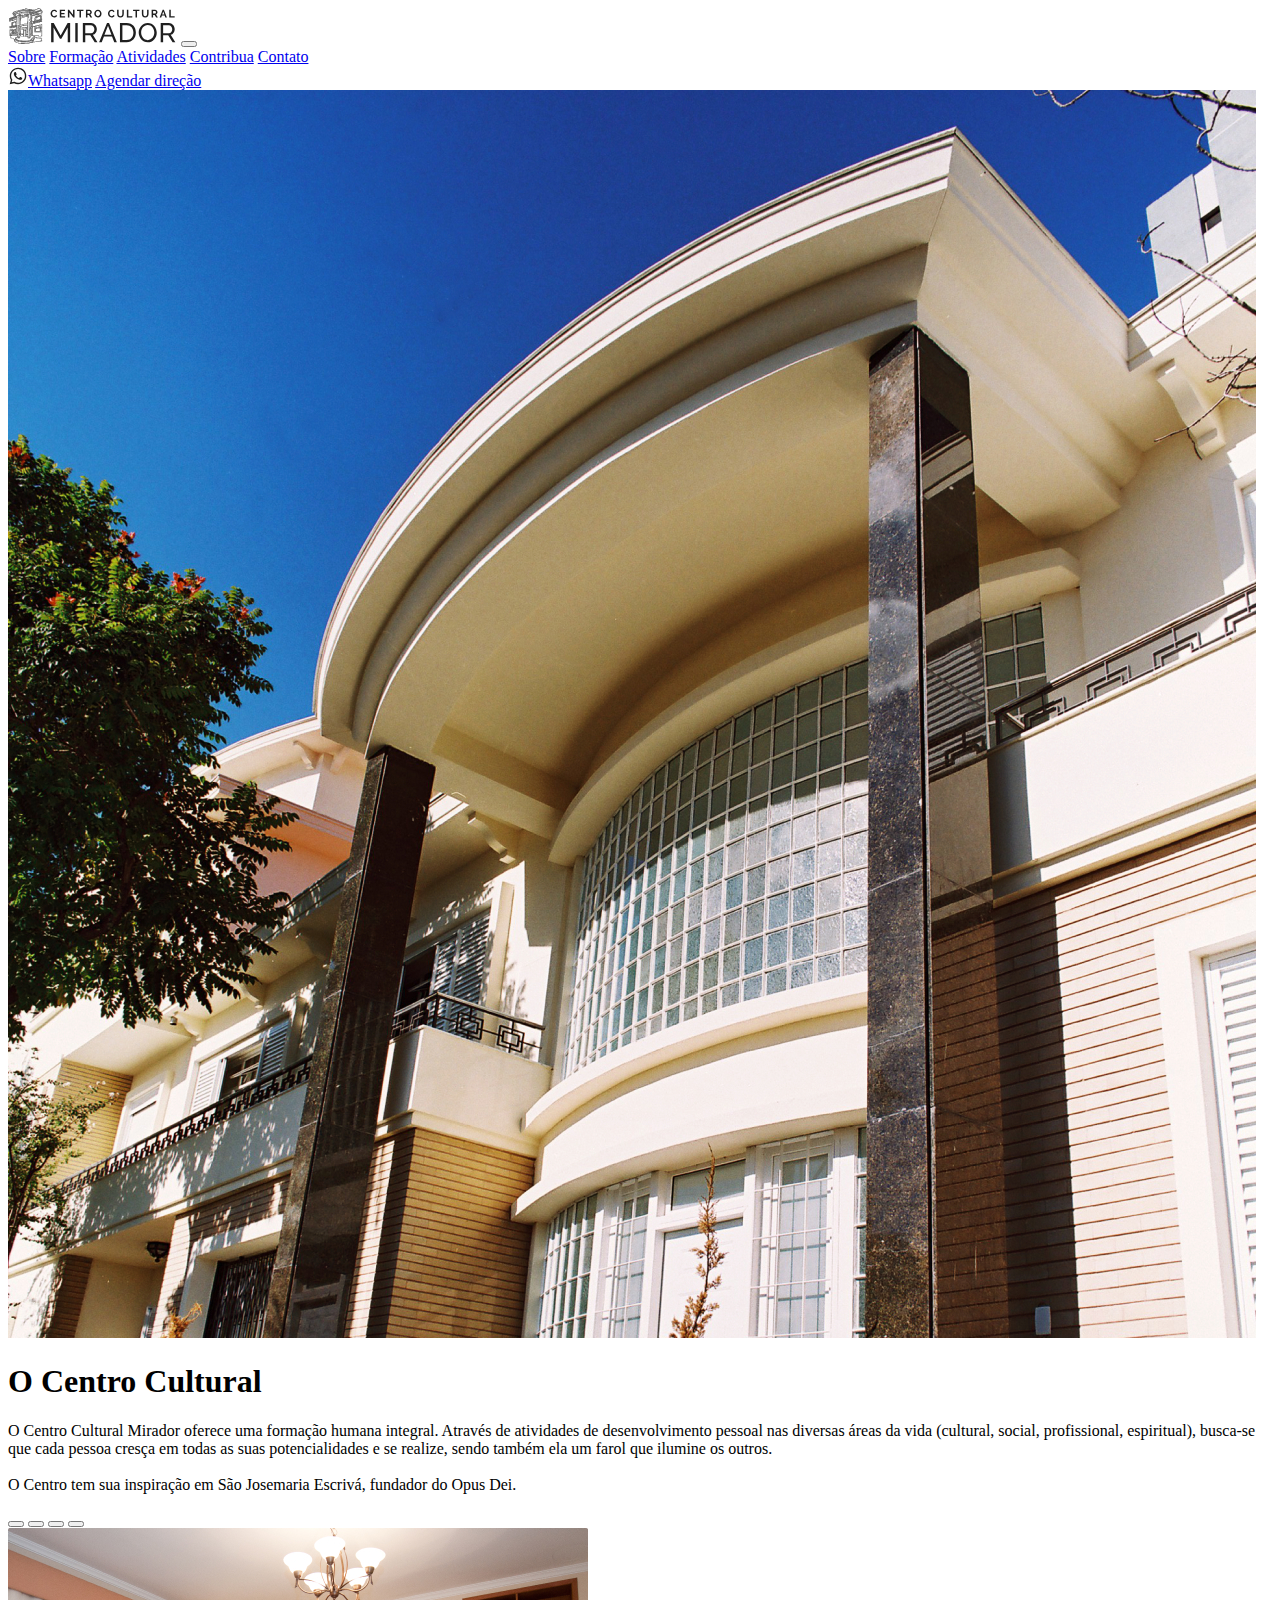
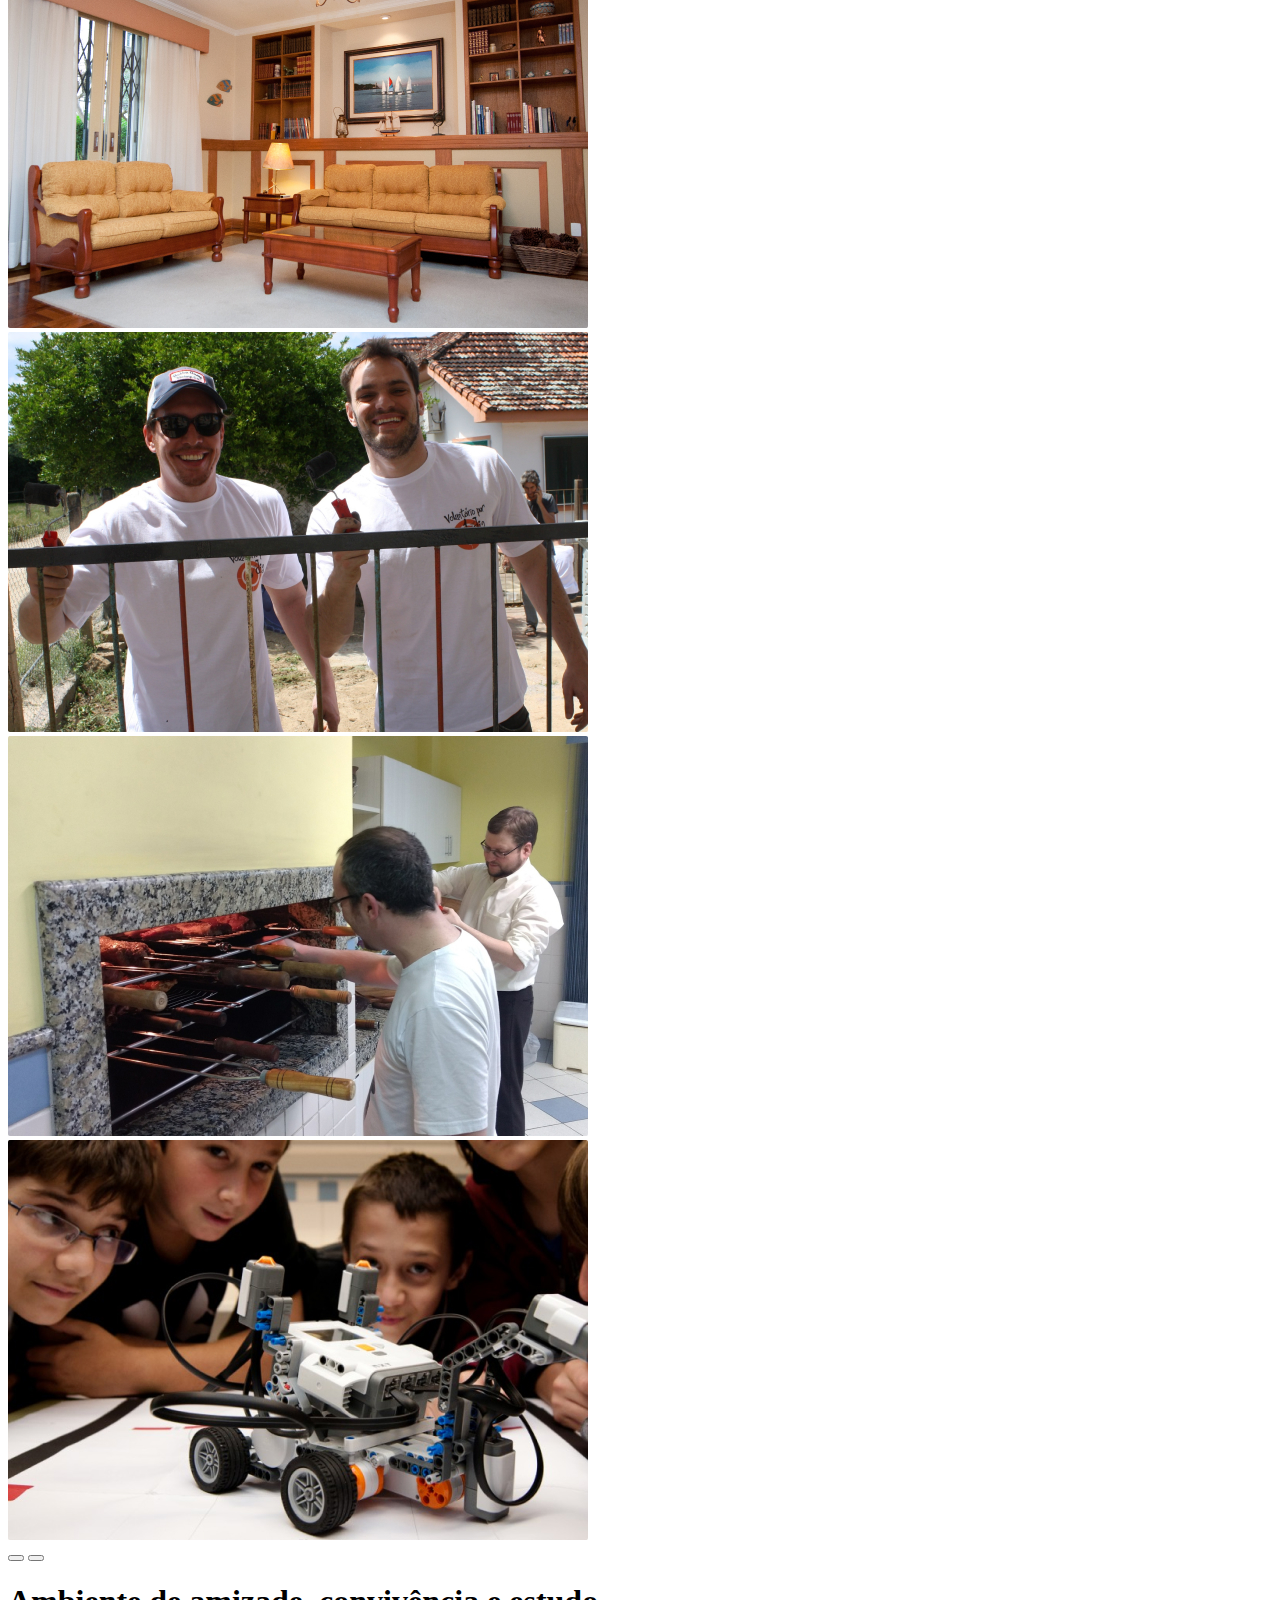
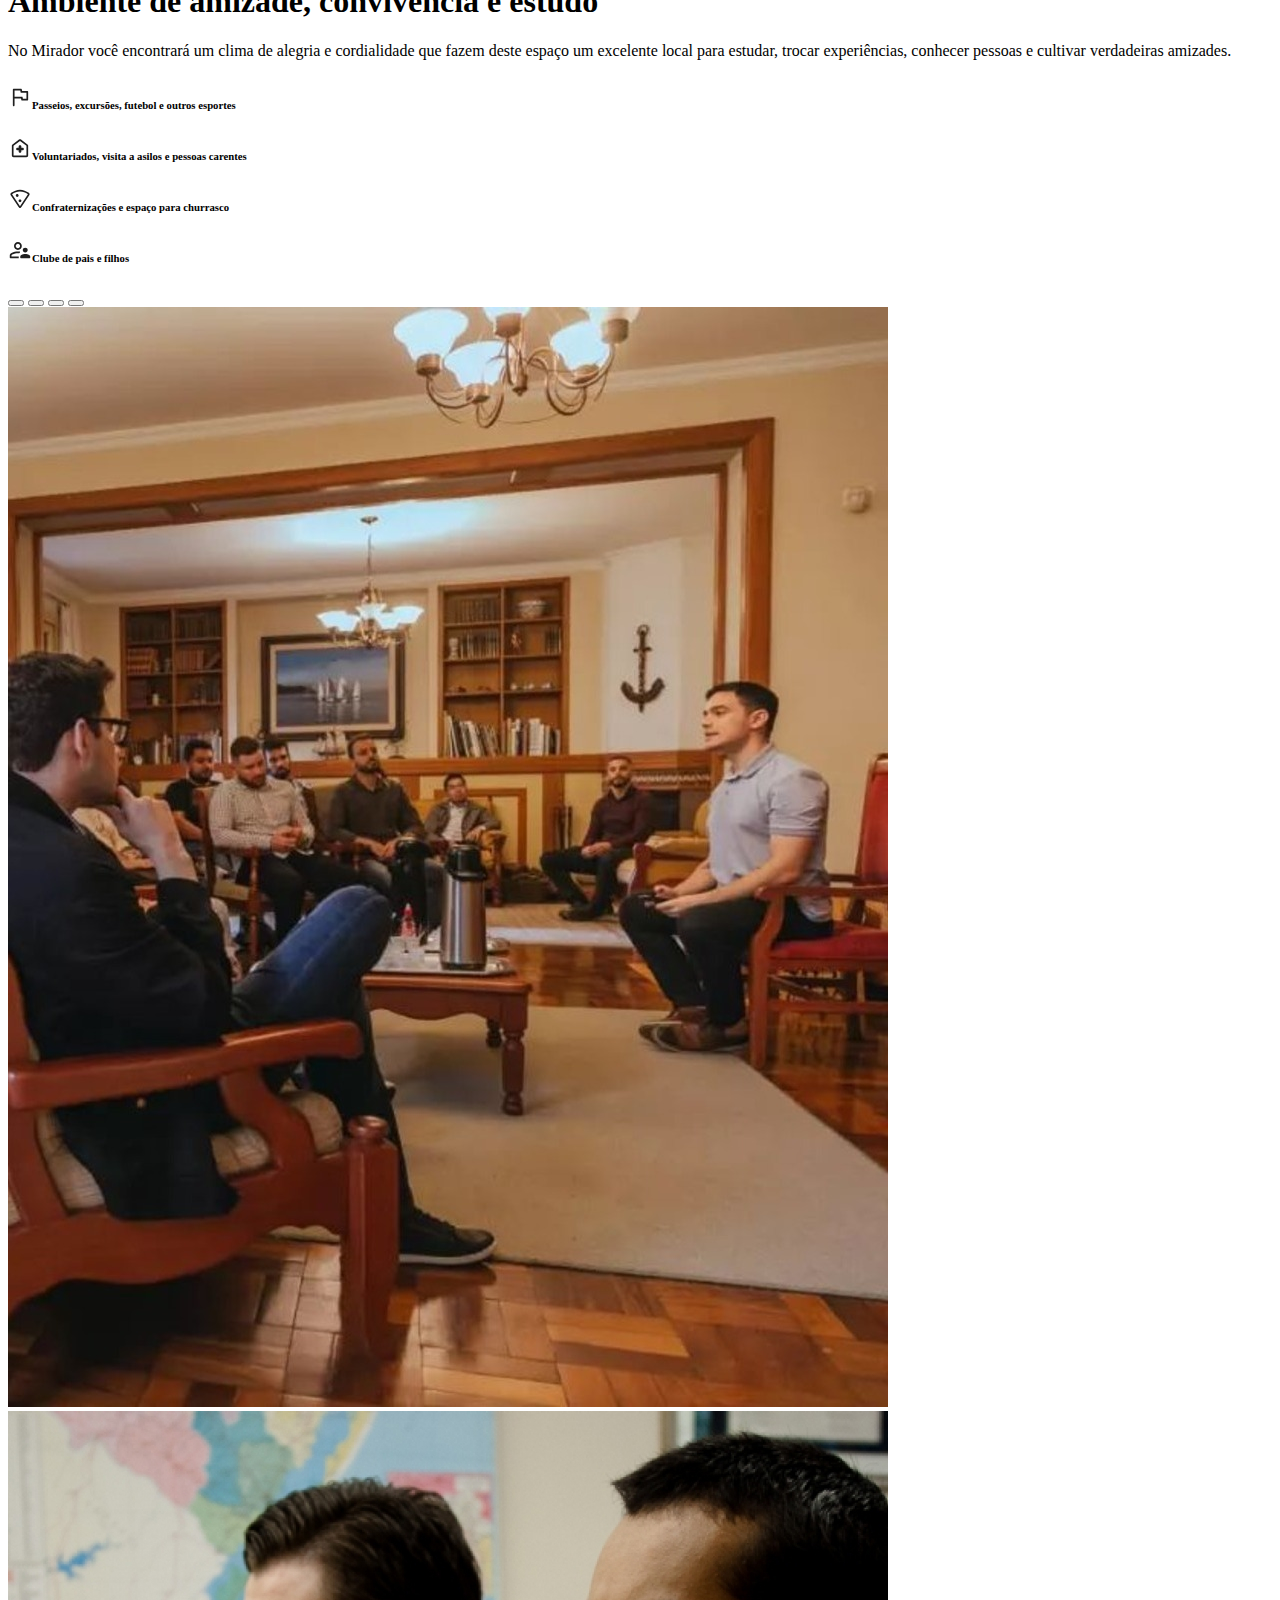
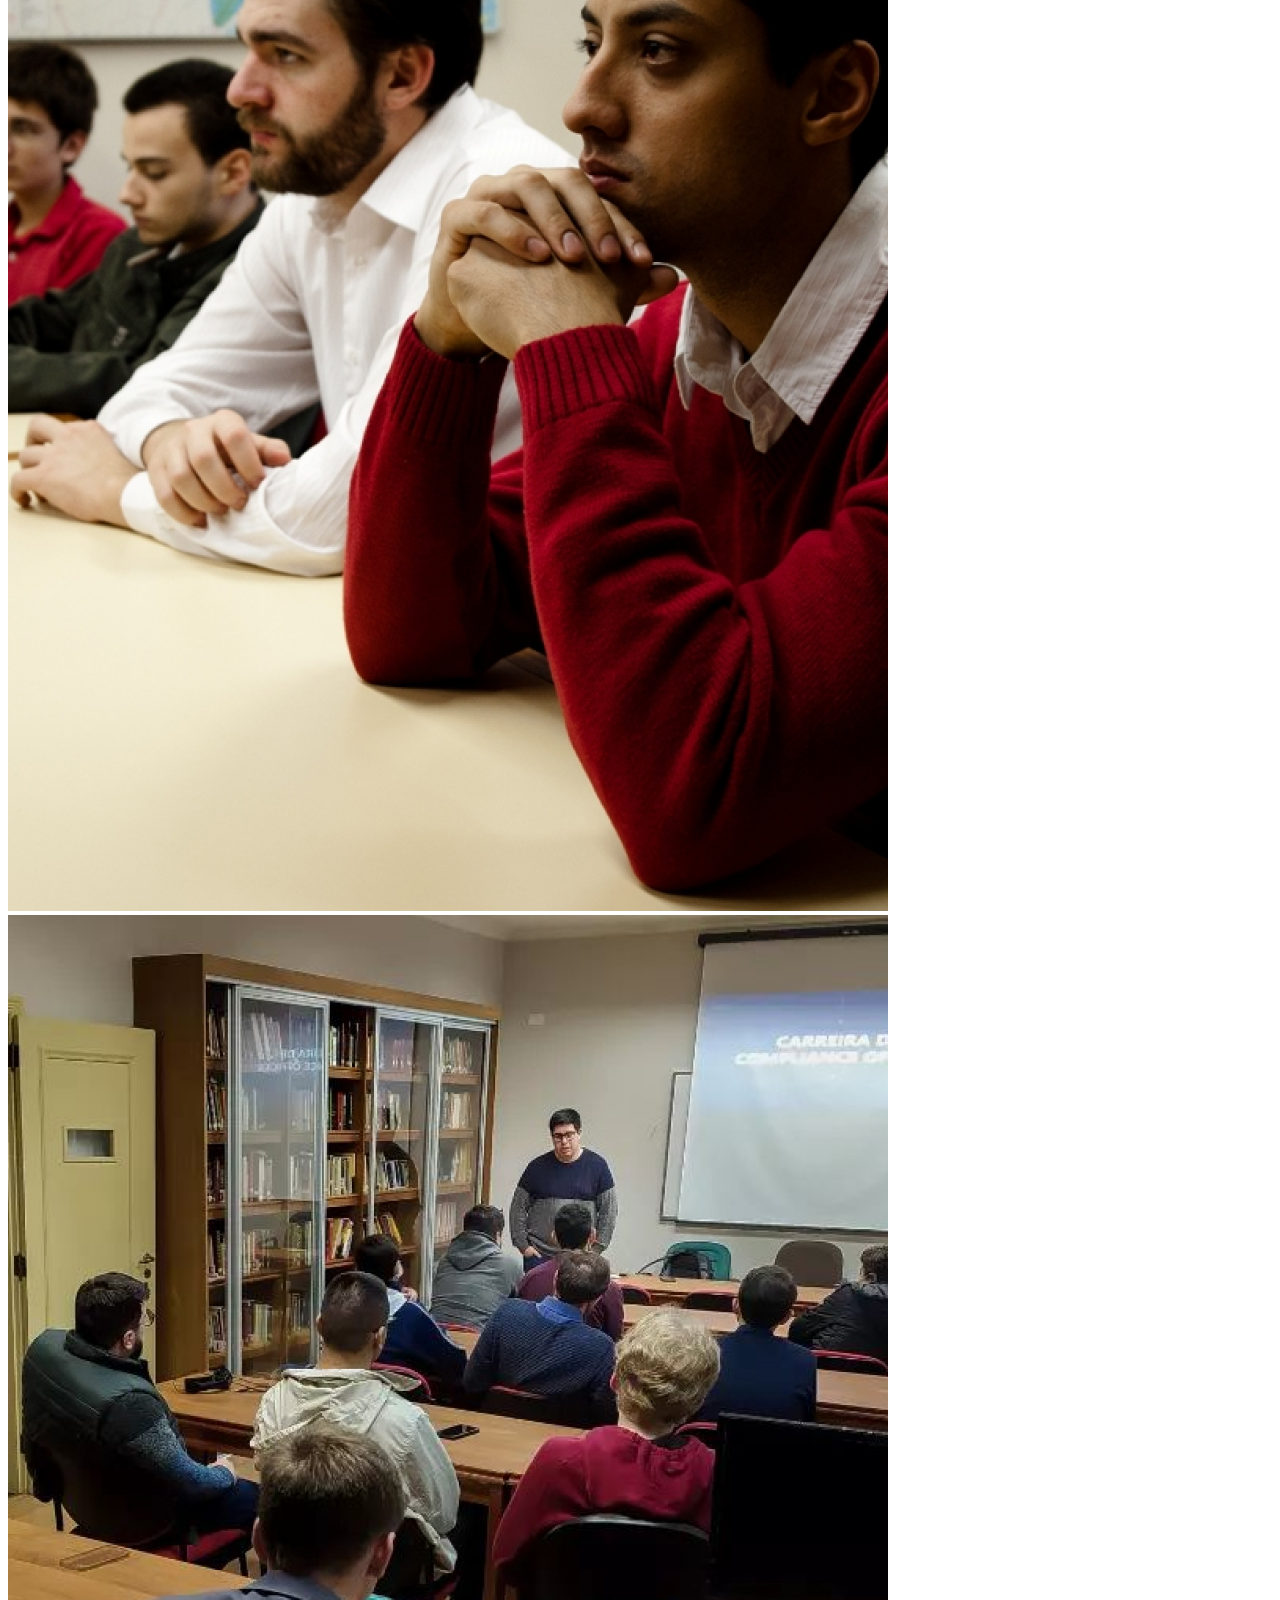
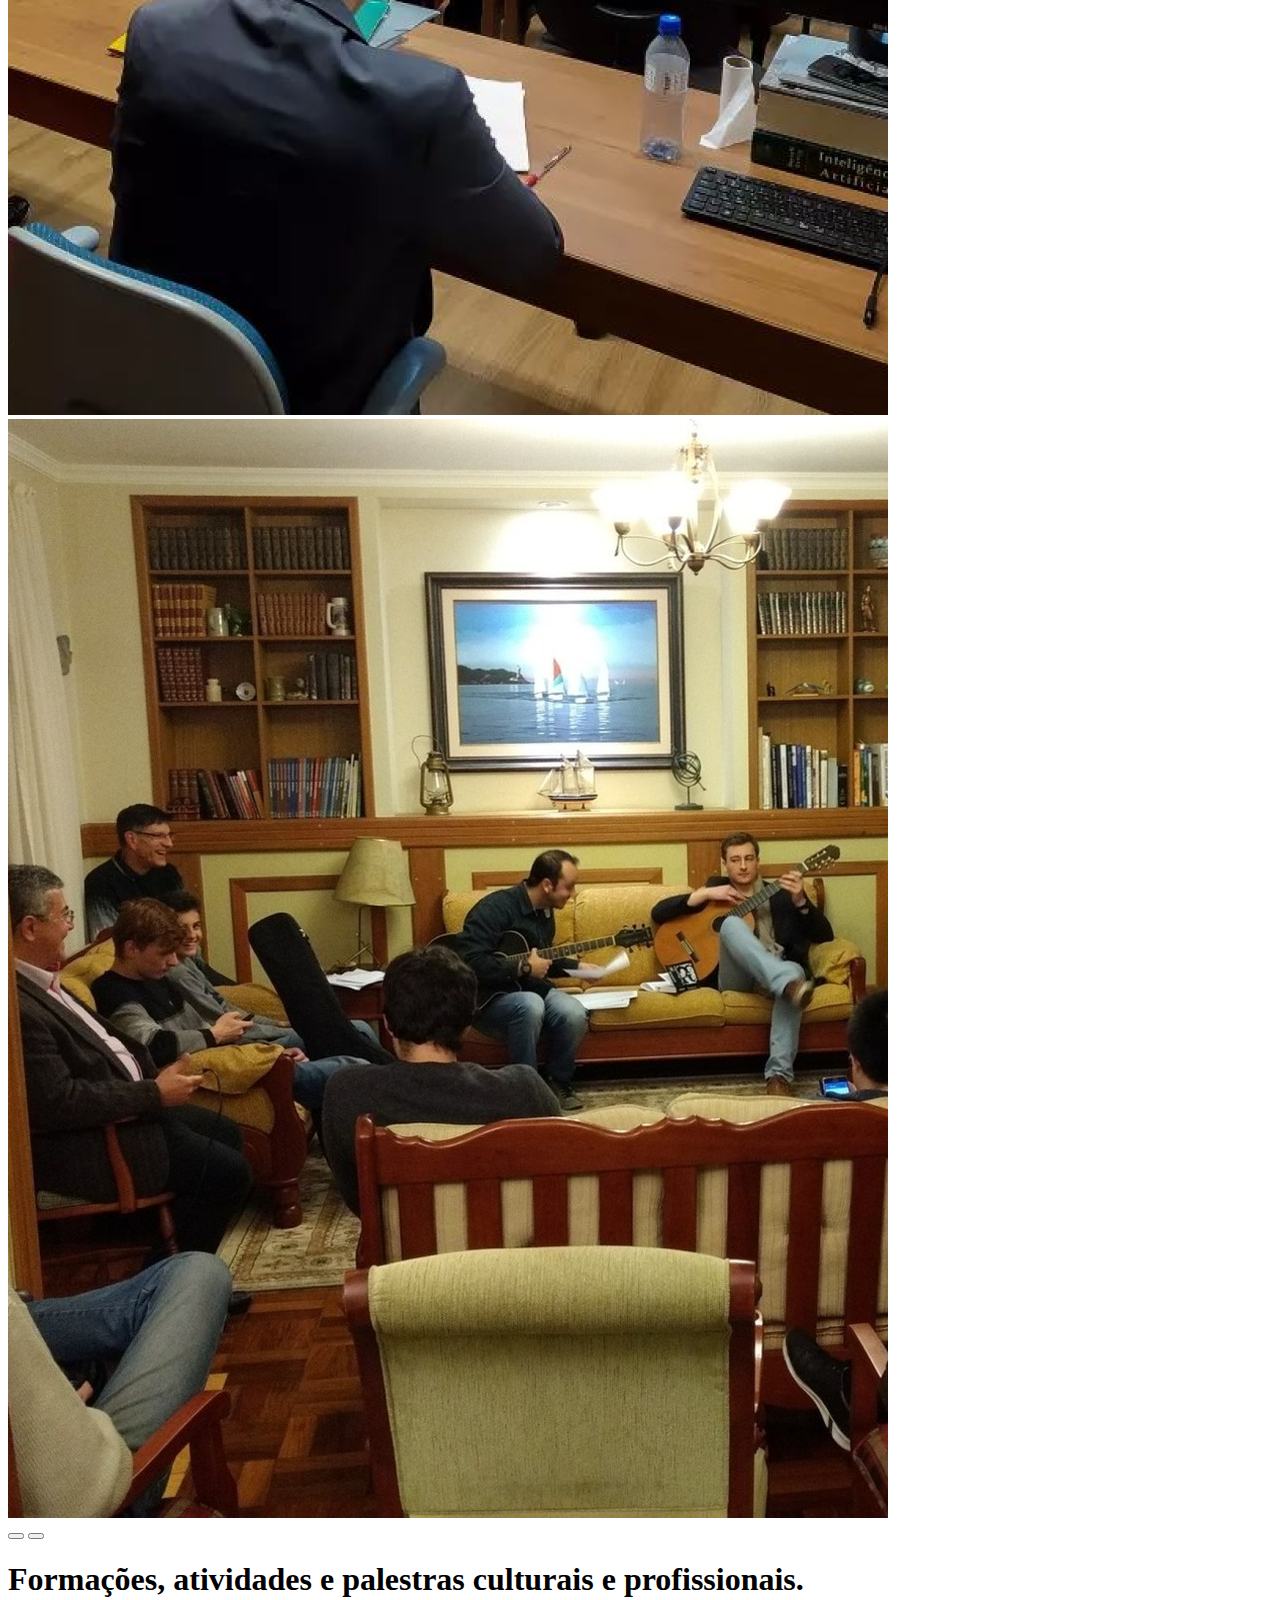
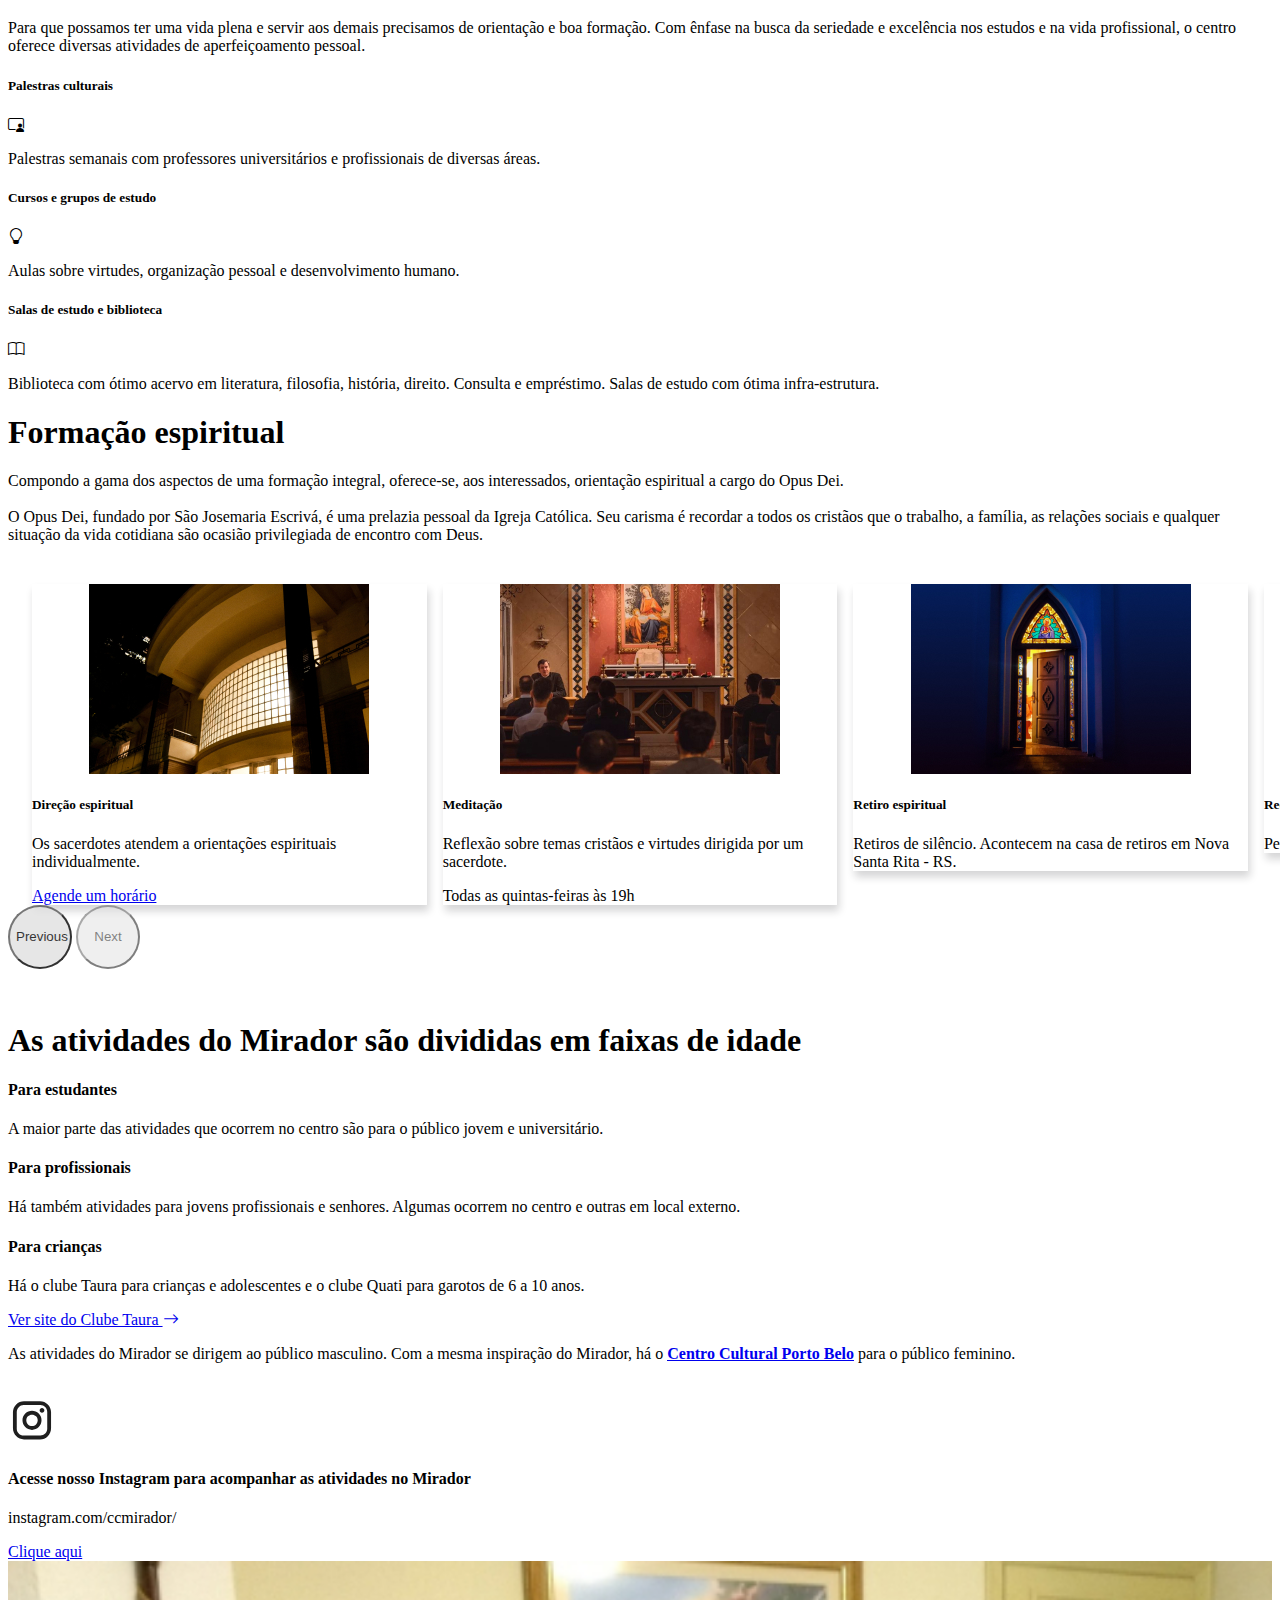
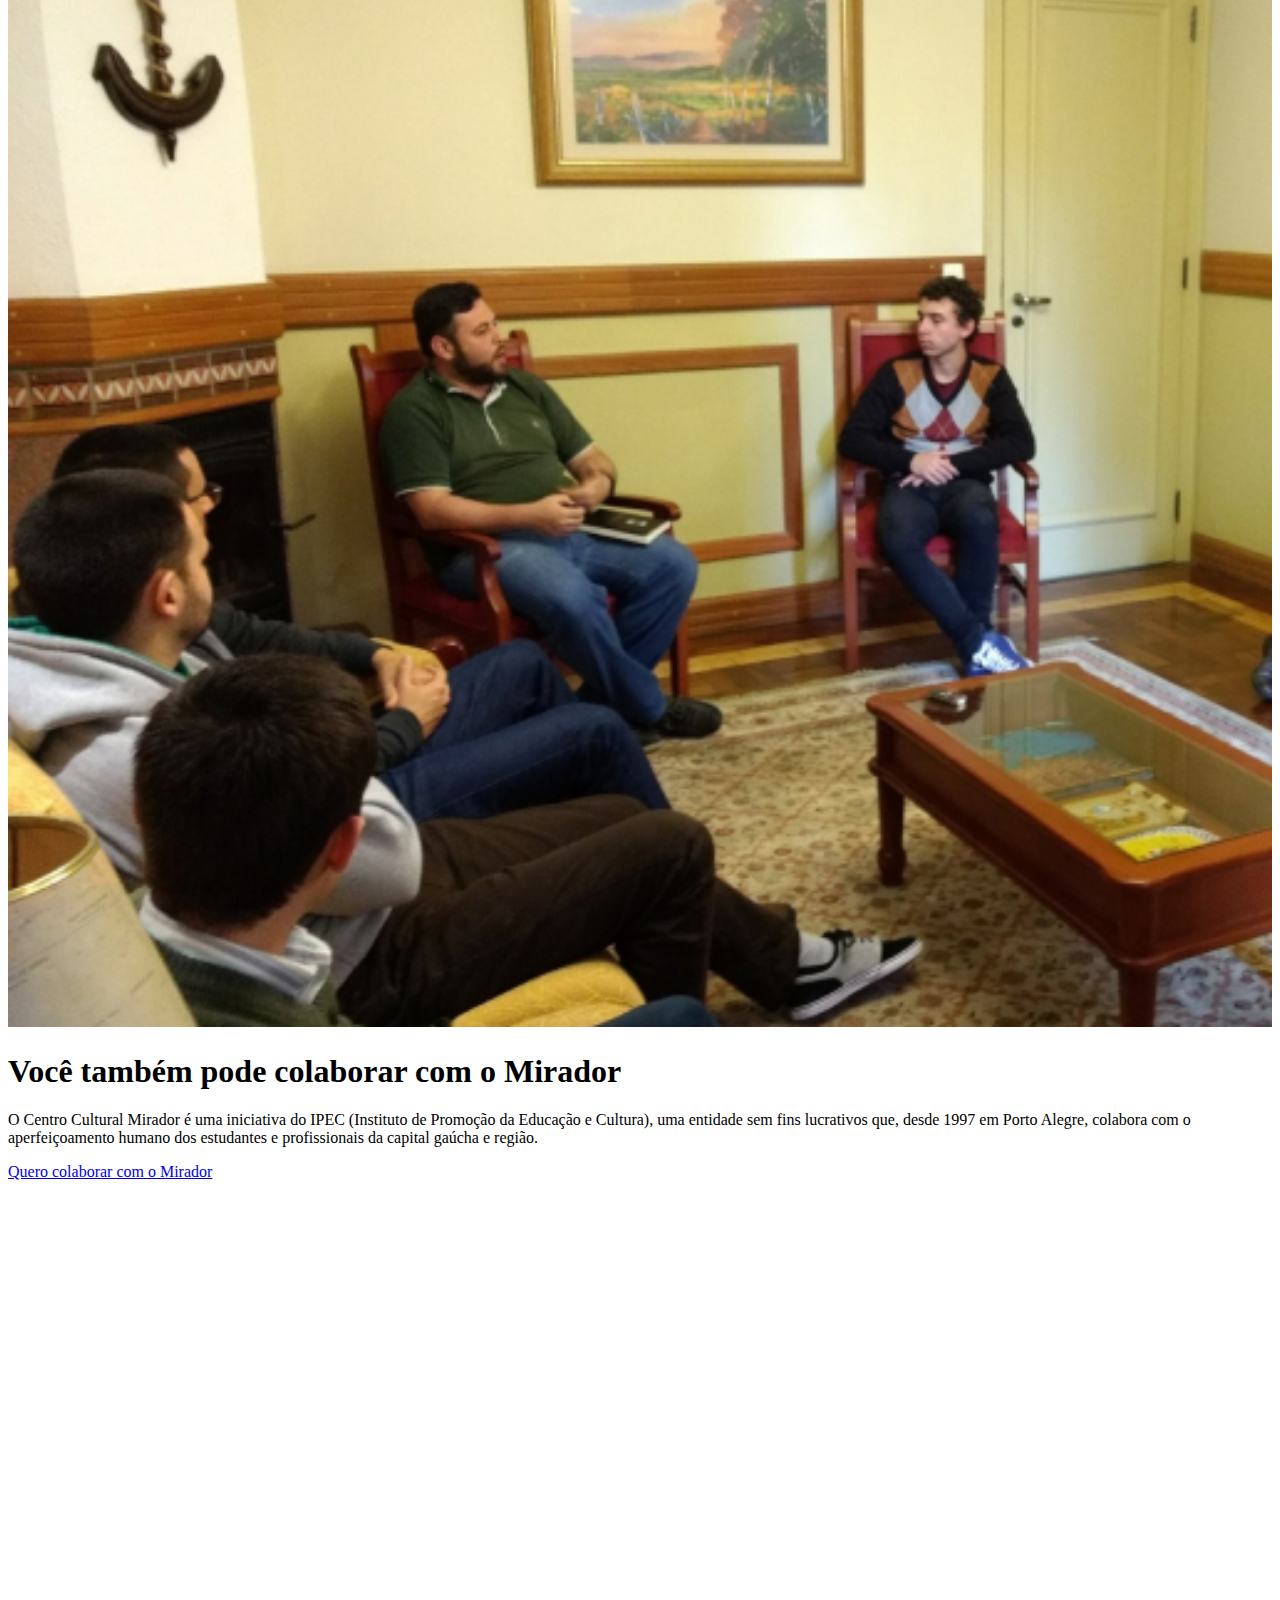
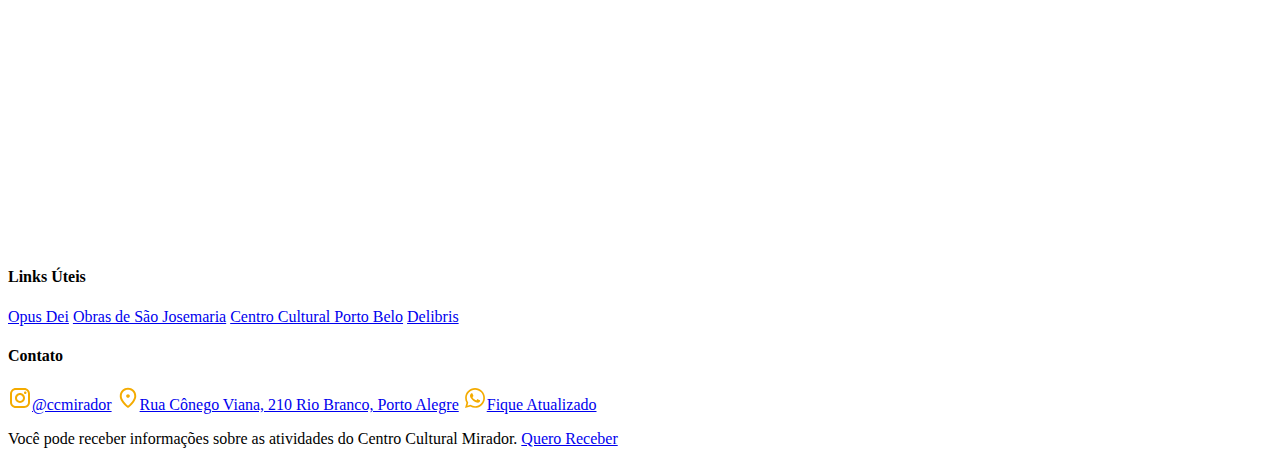
==== commit 74ef2bef: "texto recolhimento" ====
--- a/index.html
+++ b/index.html
@@ -376,7 +376,6 @@
                 <h5 class="card-title">Recolhimento mensal</h5>
                 <p class="card-text">
                   Pequeno retiro mensal com palestras e meditações.</p>
-                <p class="card-text text-white-50">Todos os meses na Igreja Nossa Senhora de Montserrat</p>
               </div>
             </div>
           </div>
